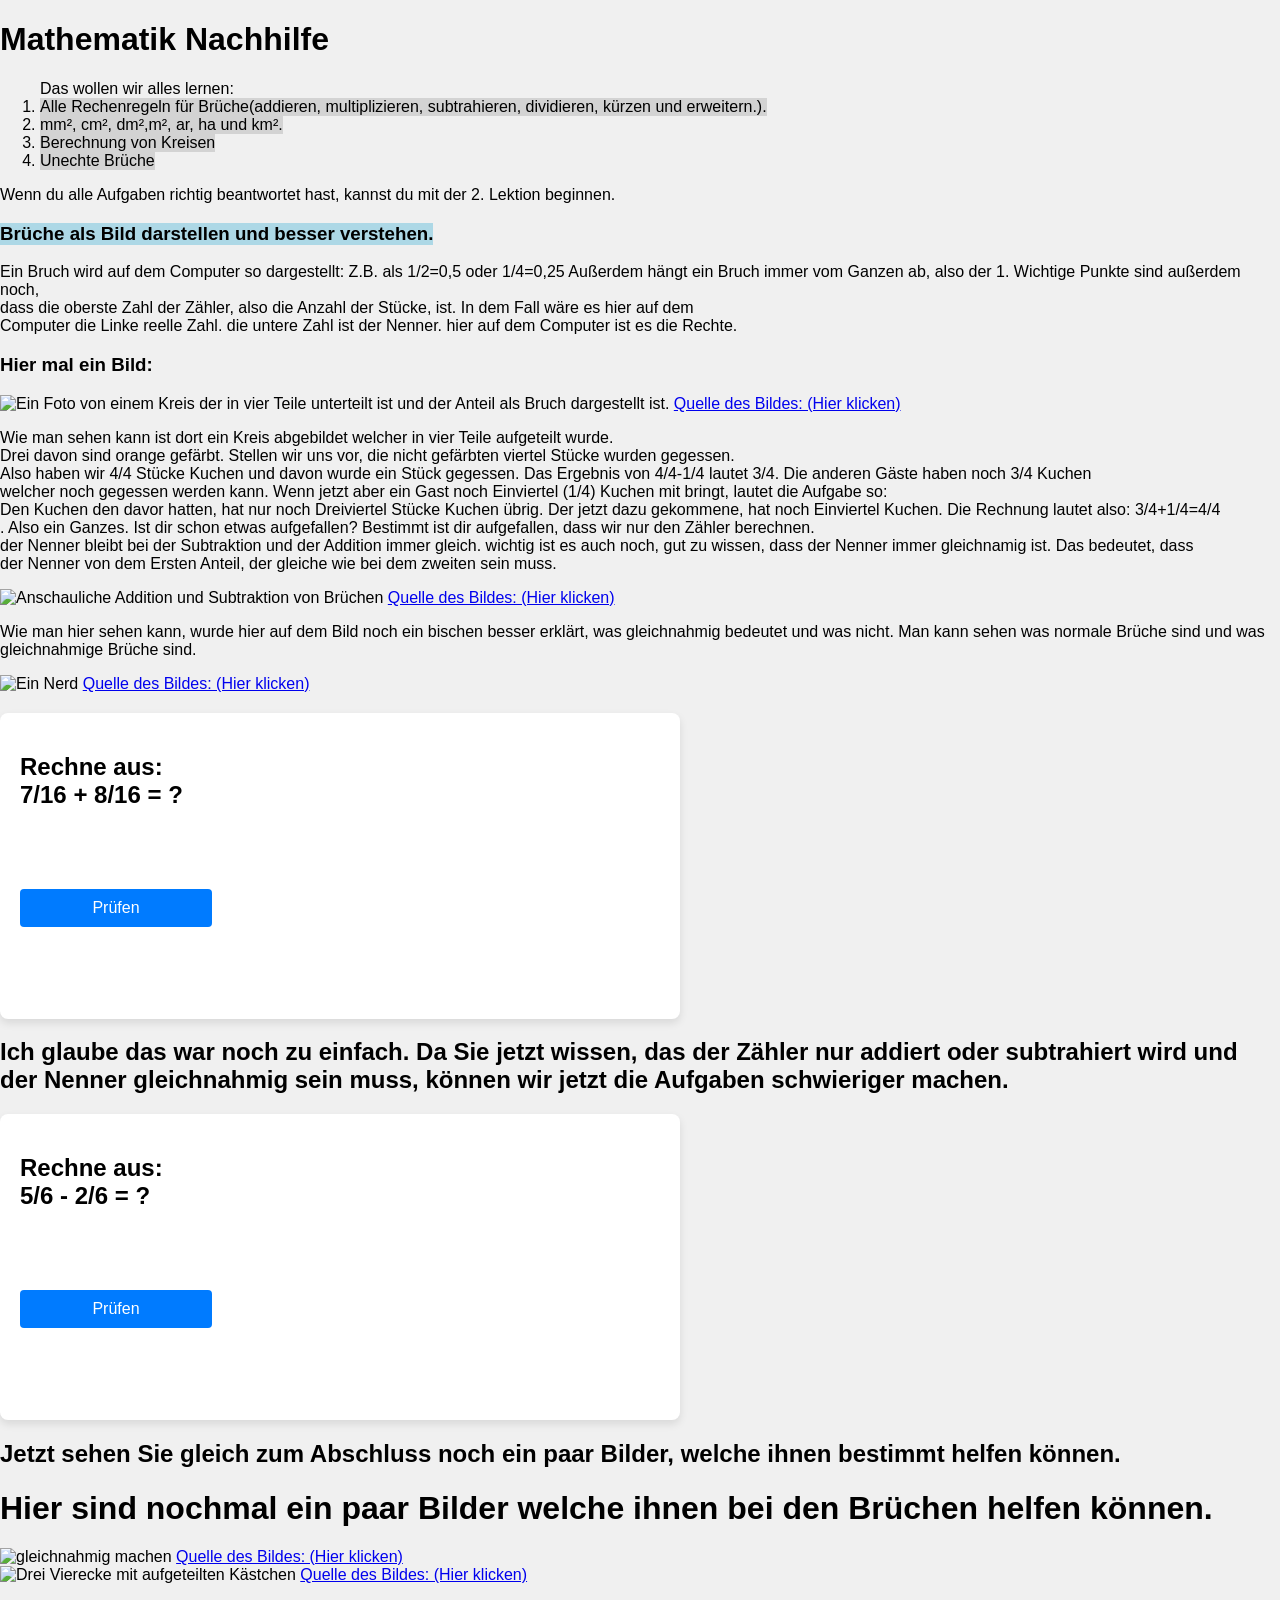
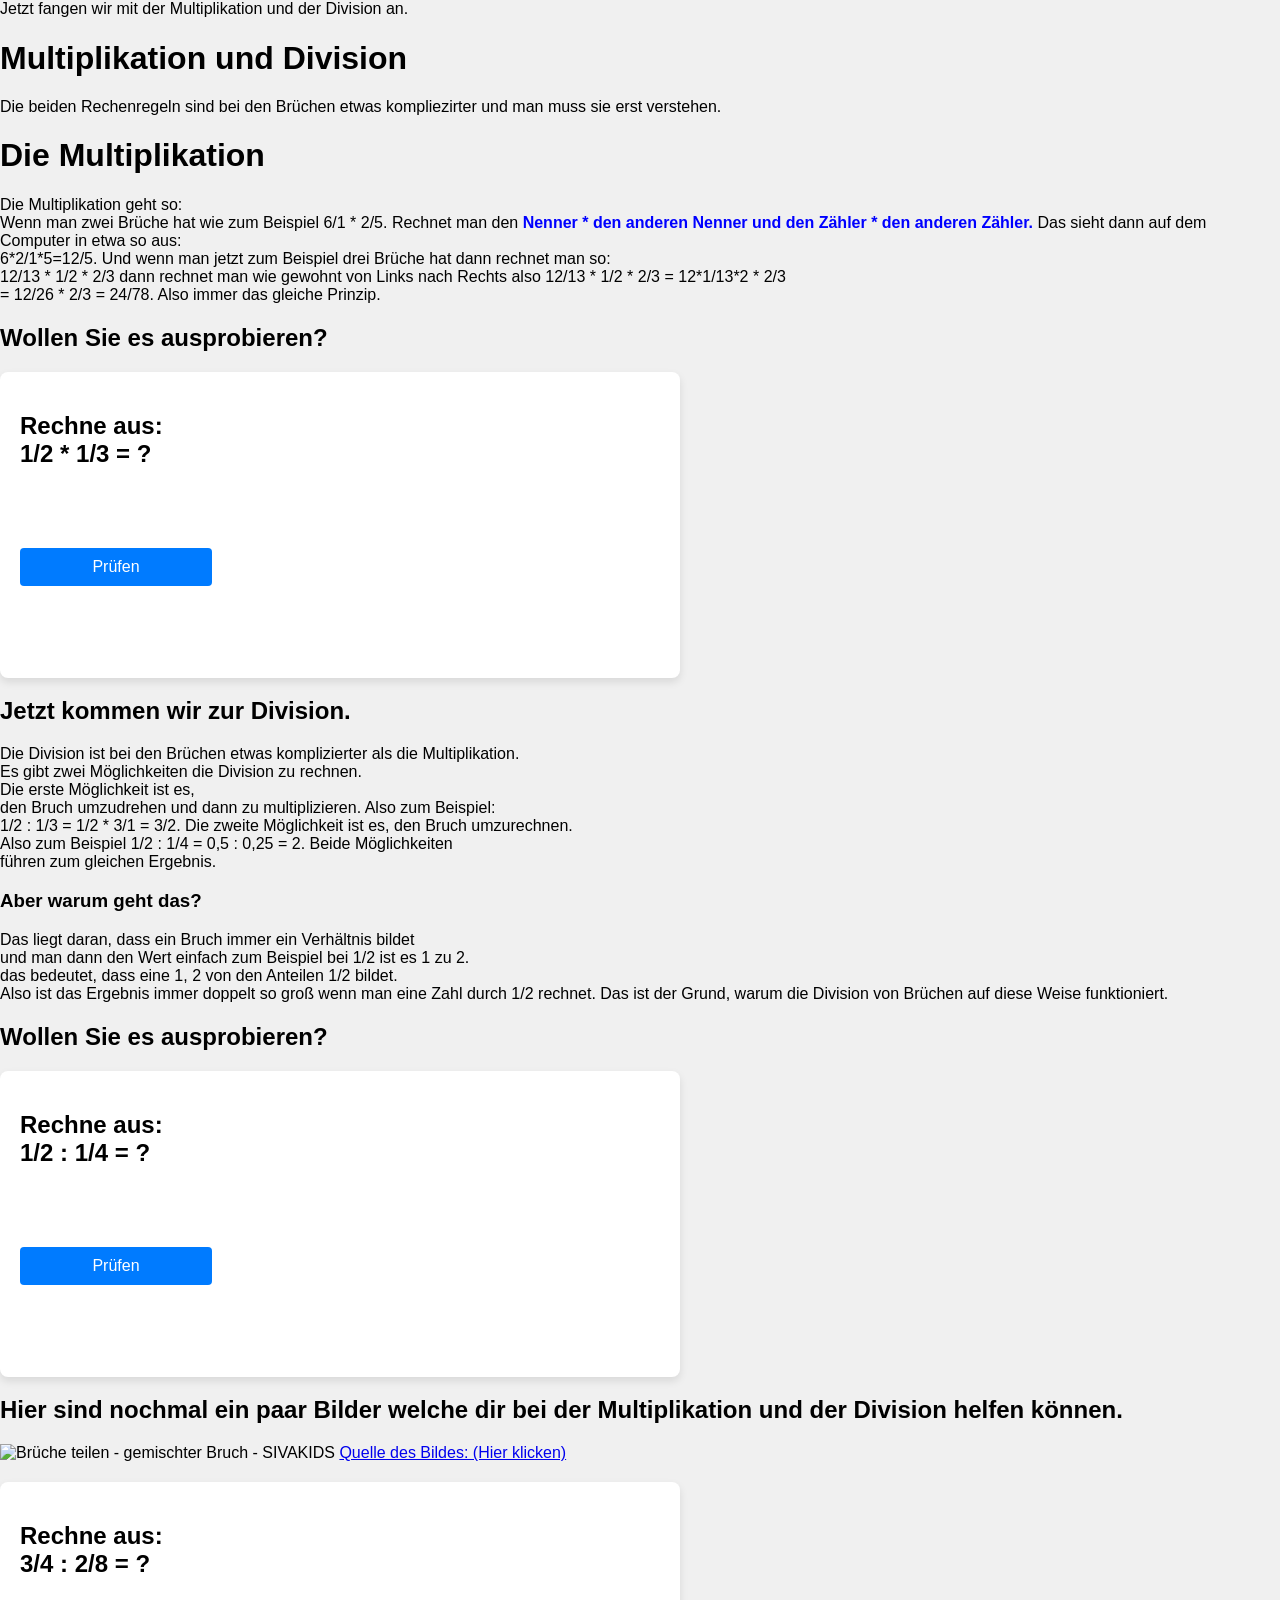
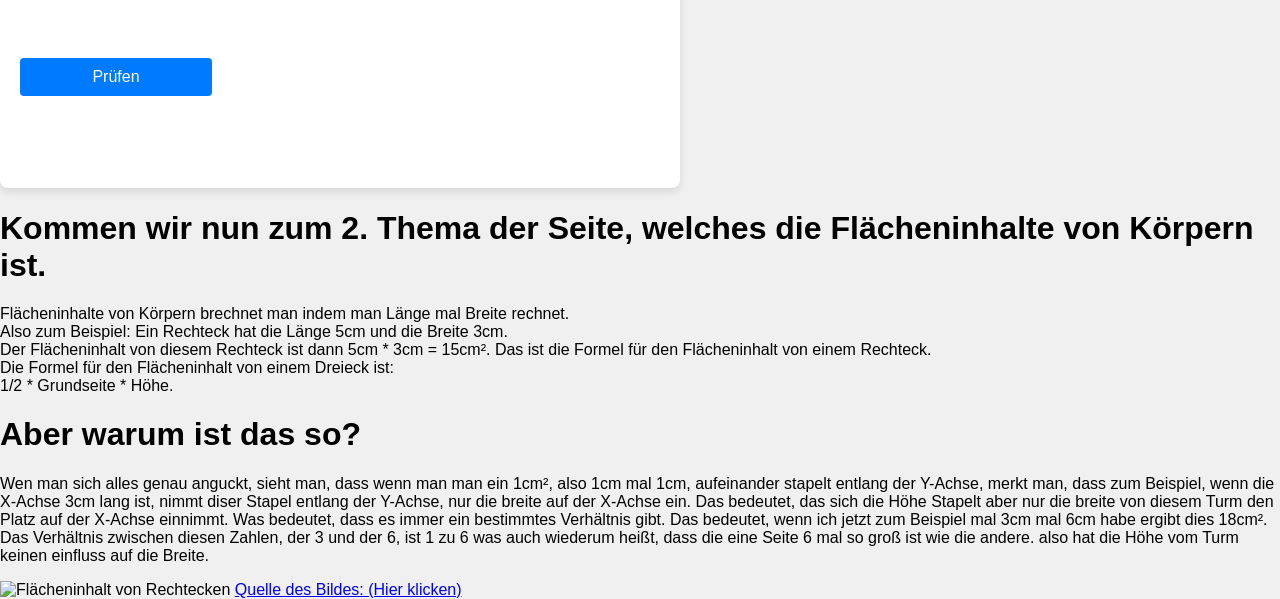
==== index.html @ 4c1d5a69 "neu alles neu" ====
<!DOCTYPE html>
<html lang = "de">
    <head>
     <title>Vollmer Nachhilfe</title>
          <meta charset="UTF-8">
          <meta name="viewport" content="width=device-width, initial-scale=1.0">
          <meta name="description" content="Diese Website gibt dir einen anschaulicheren Überblick als dein Fach Mathe. Von Klasse 5 bis 6.">
          <meta name="author" content="Jonas Vollmer">
          <meta http-equiv="X-UA-Compatible" content="ie=edge">
          <meta http-equiv="Content-Security-Policy" content="default-src 'self' https://unpkg.com; script-src 'self' https://unpkg.com; img-src 'self' https: data:; style-src 'self' 'unsafe-inline';">
         <link rel="stylesheet" href="style.css">
		 <script src="https://unpkg.com/mathlive" defer></script>
   </head>
			<body>
				<div>
				<h1 class="überschrift">Mathematik Nachhilfe</h1>
			<div>
	    <div>
	      <ol id="ol-liste">Das wollen wir alles lernen:
        <li class = "gray-element">Alle Rechenregeln für Brüche(addieren, multiplizieren, subtrahieren, dividieren, kürzen und erweitern.).</li>
          <li class = "gray-element">mm², cm², dm²,m², ar, ha und km². </li>
		  <li class = "gray-element">Berechnung von Kreisen</li>
		<li class = "gray-element">Unechte Brüche</li>
	      </ol>
	    </div>
		 <p id="jonas">Wenn du alle Aufgaben richtig beantwortet hast, kannst du mit der 2. Lektion beginnen.</p>
	    <div>
       <h3 class="blue-element">Brüche als Bild darstellen und besser verstehen.</h3>
	        <p id="was">Ein Bruch wird auf dem Computer so dargestellt: Z.B. als 1/2=0,5 oder 1/4=0,25
			  Außerdem hängt ein Bruch immer vom Ganzen ab, also der 1. Wichtige Punkte sind außerdem noch,<br>
			dass die oberste Zahl der Zähler, also die Anzahl der Stücke, ist. In dem Fall wäre es hier auf dem<br>
		Computer die Linke reelle Zahl. die untere Zahl ist der Nenner. hier auf dem Computer ist es die Rechte.</p>
	    </div>
		<div>
       <h3>Hier mal ein Bild:</h3>
	     </div>
	   <div>
	     <img src="https://encrypted-tbn0.gstatic.com/images?q=tbn:ANd9GcQA4s3vFsHpZQXl4ajKL8O0qvAB9XXXFtKhkQ&s" alt="Ein Foto von einem Kreis der in vier Teile unterteilt ist und der Anteil als Bruch dargestellt ist." loading="lazy">
		<a href="https://encrypted-tbn0.gstatic.com" target="_blank" rel="noopener">Quelle des Bildes: (Hier klicken)</a></div>
     <div>	
	  <p id="johann"> Wie man sehen kann ist dort ein Kreis abgebildet welcher in vier Teile aufgeteilt wurde.<br> Drei davon sind  orange gefärbt.
	    Stellen wir uns vor, die nicht gefärbten viertel Stücke wurden gegessen.<br> Also haben wir 4/4 Stücke Kuchen und davon wurde ein Stück gegessen. 
	Das Ergebnis von 4/4-1/4 lautet 3/4. Die anderen Gäste haben noch 3/4 Kuchen <br>welcher noch gegessen werden kann. Wenn jetzt aber 
       ein Gast noch Einviertel (1/4) Kuchen mit bringt, lautet die Aufgabe so:<br> Den Kuchen den davor hatten, hat nur noch Dreiviertel Stücke Kuchen übrig.
            Der jetzt dazu gekommene, hat noch Einviertel Kuchen. Die Rechnung lautet also: 3/4+1/4=4/4<br>. Also ein Ganzes. Ist dir schon etwas aufgefallen?
       Bestimmt ist dir aufgefallen, dass wir nur den Zähler berechnen.<br> der Nenner bleibt bei der Subtraktion und der Addition immer gleich. wichtig
    ist es auch noch, gut zu wissen, dass der Nenner immer gleichnamig ist. Das bedeutet, dass <br>der Nenner von dem Ersten Anteil, der gleiche wie bei dem zweiten sein muss.</div>
   <div>
	  <img src="https://de.bettermarks.com/wp-content/uploads/media/kem_BR_BRVaRmBAns_1.jpg" alt="Anschauliche Addition und Subtraktion von Brüchen" loading="lazy">
	<a href="https://de.bettermarks.com" target="_blank" rel="noopener">Quelle des Bildes: (Hier klicken)</a></div>
	  <div>
	      <p id="marley">Wie man hier sehen kann, wurde hier auf dem Bild noch ein bischen besser erklärt, was gleichnahmig bedeutet und was nicht. Man kann sehen was normale Brüche sind und was gleichnahmige Brüche sind.</p></div>
		   <div>		
		     <img src="https://encrypted-tbn0.gstatic.com/images?q=tbn:ANd9GcRNdv-gM_mJ9Hmo9jwQ_bMHHz1kquCxwjp-Vg&s" alt="Ein Nerd" loading="lazy">
			 <a href="https://encrypted-tbn0.gstatic.com" target="_blank" rel="noopener">Quelle des Bildes: (Hier klicken)</a></div>
	<div class="mathe-container">
		<h2 id="sprache">Rechne aus:<br>7/16 + 8/16 = ?</h2>
		<math-field id="math-field-rechnung" class="rechnung" placeholder="Lösung..." virtual-keyboard-mode="onfocus"></math-field>
		<button id="pruefen-knopf" class="knopf">Prüfen</button>
		<p id="antwort-text" class="text"></p>
		<div class="progress-bar-small hidden" id="progress-1">
			<div class="progress-fill-small"></div>
		</div>
	</div>
	<div> 
         <h2>Ich glaube das war noch zu einfach. Da Sie jetzt wissen, das der Zähler nur addiert oder subtrahiert wird und der Nenner gleichnahmig sein muss, können wir jetzt die Aufgaben schwieriger machen.</h2>
    <div class="mathe-container">
       <h2>Rechne aus:<br>5/6 - 2/6 = ?</h2>
        <math-field id="math-field-rechnung2" class="rechnung" placeholder="Lösung..." virtual-keyboard-mode="onfocus"></math-field>
        <button id="pruefen-knopf2" class="knopf">Prüfen</button>
        <p id="antwort-text2" class="text"></p>        <div class="progress-bar-small hidden" id="progress-2">
			<div class="progress-fill-small"></div>
		</div>    </div>  
	  <h2>Jetzt sehen Sie gleich zum Abschluss noch ein paar Bilder, welche ihnen bestimmt helfen können.</h2>
	 </div>
	  <div>
            <h1>Hier sind nochmal ein paar Bilder welche ihnen bei den Brüchen helfen können.</h1></div>
			<div>
<img src="https://encrypted-tbn0.gstatic.com/images?q=tbn:ANd9GcSOSAza49CQjKG4ibkjufLjEy5i1wF_VDgTAw&s" alt="gleichnahmig machen" loading="lazy">
<a href="https://encrypted-tbn0.gstatic.com" target="_blank" rel="noopener">Quelle des Bildes: (Hier klicken)</a></div>
	<div>
    <img src="https://www.zaubereinmaleins.de/images/kunde/2014/advent/mathe5.jpg" alt="Drei Vierecke mit aufgeteilten Kästchen" loading="lazy">
<a href="https://www.zaubereinmaleins.de" target="_blank" rel="noopener">Quelle des Bildes: (Hier klicken)</a></div>
		   <div>
       <p>Jetzt fangen wir mit der Multiplikation und der Division an.</p></div>
	   <div>
    <h1>Multiplikation und Division</h1></div>
	<div>
            <p>Die beiden Rechenregeln sind bei den Brüchen etwas kompliezirter und man muss sie erst verstehen.</p></div>
			<div>
       <h1>Die Multiplikation</h1></div>
	   <div>
             <p>Die Multiplikation geht so:<br>Wenn man zwei Brüche hat wie zum Beispiel 6/1 * 2/5. Rechnet man den<span id="fettText"> Nenner * den anderen Nenner und den Zähler * den anderen Zähler.</span>
			 Das sieht dann auf dem Computer in etwa so aus:<br>6*2/1*5=12/5.
		Und wenn man jetzt zum Beispiel drei Brüche hat dann rechnet man so:<br>12/13 * 1/2 * 2/3 dann rechnet man wie gewohnt von Links nach Rechts also 12/13 * 1/2 * 2/3 = 12*1/13*2 * 2/3<br>
        	= 12/26 * 2/3 = 24/78. Also immer das gleiche Prinzip.</div>
			<h2>Wollen Sie es ausprobieren?</h2>

    <div class="mathe-container">
        <h2>Rechne aus:<br>1/2 * 1/3 = ?</h2>
        <math-field id="math-field-rechnung3" class="rechnung" placeholder="Lösung..." virtual-keyboard-mode="onfocus"></math-field>
        <button id="pruefen-knopf3" class="knopf">Prüfen</button>
        <p id="antwort-text3" class="text"></p>
        <div class="progress-bar-small hidden" id="progress-3">
			<div class="progress-fill-small"></div>
		</div>
    </div>
<div>
	   <h2>Jetzt kommen wir zur Division.</h2>
	   <p>Die Division ist bei den Brüchen etwas komplizierter als die Multiplikation.<br>Es gibt zwei Möglichkeiten die Division zu rechnen.
		<br>Die erste Möglichkeit ist es,<br>den Bruch umzudrehen und dann zu multiplizieren. Also zum Beispiel:<br> 1/2 : 1/3 = 1/2 * 3/1 = 3/2. Die zweite
		 Möglichkeit ist es, den Bruch umzurechnen.<br>Also zum Beispiel 1/2 : 1/4 = 0,5 : 0,25 = 2. Beide Möglichkeiten<br>führen zum gleichen Ergebnis.</p>
	   <h3>Aber warum geht das?</h3>
	   <p> Das liegt daran, dass ein Bruch immer ein Verhältnis bildet<br>und man dann den Wert einfach zum Beispiel bei 1/2 ist es 1 zu 2.
		<br>das bedeutet, dass eine 1, 2 von den Anteilen 1/2 bildet.<br>
		  Also ist das Ergebnis immer doppelt so groß wenn man eine Zahl durch 1/2 rechnet. Das ist der Grund, warum die Division von Brüchen auf diese Weise funktioniert.</p>
</div>
 <div>
	<h2>Wollen Sie es ausprobieren?</h2>
 </div>
 <div class="mathe-container">
        <h2>Rechne aus:<br>1/2 : 1/4 = ?</h2>
        <math-field id="math-field-rechnung4" class="rechnung" placeholder="Lösung..." virtual-keyboard-mode="onfocus"></math-field>
        <button id="pruefen-knopf4" class="knopf">Prüfen</button>
        <p id="antwort-text4" class="text"></p>        <div class="progress-bar-small hidden" id="progress-4">
			<div class="progress-fill-small"></div>
		</div>    </div>
	<div>
	   <h2>Hier sind nochmal ein paar Bilder welche dir bei der Multiplikation und der Division helfen können.</h2></div>
	   <div>
		<img src="https://www.sivakids.de/wp-content/uploads/2021/01/brueche-teilen-gemischter-bruch.jpg" alt="Brüche teilen - gemischter Bruch - SIVAKIDS">
	<a href="https://www.sivakids.de" target="_blank" rel="noopener">Quelle des Bildes: (Hier klicken)</a>
</div>
		 <div class="mathe-container">
        <h2>Rechne aus:<br>3/4 : 2/8 = ?</h2>
        <math-field id="math-field-rechnung5" class="rechnung" placeholder="Lösung..." virtual-keyboard-mode="onfocus"></math-field>
        <button id="pruefen-knopf5" class="knopf">Prüfen</button>
        <p id="antwort-text5" class="text"></p>        <div class="progress-bar-small hidden" id="progress-5">
			<div class="progress-fill-small"></div>
		</div>    </div>
	<div>
		<h1>Kommen wir nun zum 2. Thema der Seite, welches die Flächeninhalte von Körpern ist.
		</h1>
	</div>
	<div>
		<p>Flächeninhalte von Körpern brechnet man indem man Länge mal Breite rechnet.<br>Also zum Beispiel: Ein Rechteck hat die Länge 5cm und die Breite 3cm.<br>
		Der Flächeninhalt von diesem Rechteck ist dann 5cm * 3cm = 15cm². Das ist die Formel für den Flächeninhalt von einem Rechteck.<br>
		Die Formel für den Flächeninhalt von einem Dreieck ist:<br>1/2 * Grundseite * Höhe.</p>
	</div>
	 <div>
		<h1>Aber warum ist das so?</h1>
       <p>Wen man sich alles genau anguckt, sieht man, 
		dass wenn man man ein 1cm², also 1cm mal 1cm, aufeinander stapelt entlang der Y-Achse,
	       merkt man, dass zum Beispiel, wenn die X-Achse 3cm lang ist, nimmt diser Stapel entlang der Y-Achse, nur die breite auf der 
		X-Achse ein. Das bedeutet, das sich die Höhe Stapelt aber nur die breite von diesem Turm den Platz auf der X-Achse einnimmt.
	Was bedeutet, dass es immer ein bestimmtes Verhältnis gibt. Das bedeutet, wenn ich jetzt zum Beispiel mal 
       3cm mal 6cm habe ergibt dies 18cm². Das Verhältnis zwischen diesen Zahlen, der 3 und der 6, ist 1 zu 6 was auch wiederum heißt,
	 dass die eine Seite 6 mal so groß ist wie die andere.
	   also hat die Höhe vom Turm keinen einfluss auf die Breite.</p>
	 </div>
	  <div>
		<img src="https://encrypted-tbn0.gstatic.com/images?q=tbn:ANd9GcQBaKDzVWuY49OjeYl26JNcz1BcfBW6TwyPXA&s" alt="Flächeninhalt von Rechtecken" loading="lazy">
	<a href="https://encrypted-tbn0.gstatic.com" target="_blank" rel="noopener">Quelle des Bildes: (Hier klicken)</a>
</div>
	  </div>	
	 <div id="weiter-container" class="weiter-container hidden">
		<button id="weiter-button" class="weiter-button">Weiter zur nächsten Lektion →</button>
	 </div>
	 <script src="script.js" defer></script>
</body>
</html>
---- style.css ----
.progress-bar-small {
    width: 100%;
    height: 25px;
    background-color: #e0e0e0;
    border-radius: 12px;
    overflow: hidden;
    margin-top: 10px;
    display: flex;
    align-items: center;
    justify-content: center;
}

.progress-fill-small {
    height: 100%;
    background: linear-gradient(90deg, #28a745, #20c997);
    width: 0%;
    transition: width 0.3s ease;
    display: flex;
    align-items: center;
    justify-content: center;
    color: white;
    font-weight: bold;
    font-size: 12px;
}

.progress-bar-small.hidden {
    display: none;
}

.progress-bar-small.show {
    animation: slideIn 0.3s ease forwards, slideOut 2s ease 1.5s forwards;
}

@keyframes slideIn {
    from {
        opacity: 0;
        transform: translateY(-10px);
    }
    to {
        opacity: 1;
        transform: translateY(0);
    }
}

@keyframes slideOut {
    from {
        opacity: 1;
        transform: translateY(0);
    }
    to {
        opacity: 0;
        transform: translateY(-10px);
    }
}

.gray-element {
background-color: lightgrey;
width: fit-content;  
}

div > .blue-element {
background-color: lightblue;
width: fit-content;  
}

#fettText {
font-weight: bold;
color: blue;	
}

button {
    padding: 0px 10px 0px 20px;
    font-size: 16px;
    background-color: #007bff;
    color: white;
    border: 2px none;
    border-radius: 4px;
    cursor: pointer;
    
}

button:hover {
    background-color: #0056b3;
}


body {
    font-family: Arial, sans-serif;
    background-color: #f0f0f0;
    flex-direction: column;
    margin: 0;                 
    display: flex;          ;               
    max-width: 100%;
    width: 100%;
    gap: 40px;
}

div.mathe-container {
    background-color: #ffffff;
    padding: 20px;
    border-radius: 8px;
    box-shadow: 0 4px 8px rgba(0,0,0,0.1);
    max-width: 100%;
    border: 6px none;
    margin: 20px 0px 10px 0px;
    display: flex;
    flex-direction: column;
    gap: 20px;
    width: 50%;
    max-width: 100%;
}

#warumdas {
display: flex;
gap: 20px;
flex-direction: column;
padding: 20px;
width: fit-content;
border: 2px none;
border-radius: 6px;
background-color: #ffffff;
box-shadow: 0 2px 4px rgba(0,0,0,0.1);
margin-right: auto;
}

#flächeninhalt {
display: flex;
gap: 20px;
flex-direction: column;
width: fit-content;
border: 2px none;
border-radius: 6px;
background-color: #ffffff;
box-shadow: 0 2px 4px rgba(0,0,0,0.1);
margin: 20px 5px 10px 0px;
padding: 20px;
}

.weiter-container {
    margin-top: 40px;
    padding: 20px;
    text-align: center;
}

.weiter-container.hidden {
    display: none;
}

.weiter-button {
    padding: 15px 40px;
    font-size: 18px;
    background-color: #28a745;
    color: white;
    border: none;
    border-radius: 8px;
    cursor: pointer;
    font-weight: bold;
    transition: background-color 0.3s ease, transform 0.2s ease;
}

.weiter-button:hover {
    background-color: #20c997;
    transform: scale(1.05);
}

.weiter-button:active {
    transform: scale(0.98);
}


p.success {
    color: #28a745;
    font-weight: bold;
}

p.error {
    color: #dc3545;
    font-weight: bold;
}

p.warning {
    color: #ff9800;
    font-weight: bold;
}

div[data-keyboard], 
.ML__keyboard,
.mathlive-keyboard-container {
  width: 100% !important;
  max-width: 100% !important;
  
  left: 0 !important;
  right: 0 !important;
  box-sizing: border-box !important;
}

.ML__keyboard .rows, 
.ML__keyboard .row {
  width: 100% !important;
  display: flex !important;
  justify-content: space-between !important;
}

.ML__keyboard .keycap {
  flex: 1 !important;
  min-width: 0 !important; 
  padding: 0 !important;
}

html, body {
    width: 100%;
    margin: 0;
    padding: 0;
}

img, video {
    max-width: 100%;
    object-fit: contain;
}

h2 {
object-fit: contain;
}

h3 {
object-fit: contain;
}

.rechnung {
margin-right: auto;
object-fit: contain;
max-width: 90%;
width: 60%;
flex-grow: 1;
padding: 10px;
}

.knopf {
object-fit: contain;
flex-grow: 1;
max-width: 90%;
width: 30%;
margin-right: auto;
padding: 10px;
}

.text {
object-fit: contain;
flex-grow: 1;
max-width: 90%;
width: 60%;
margin-right: auto;
padding: 10px;
}
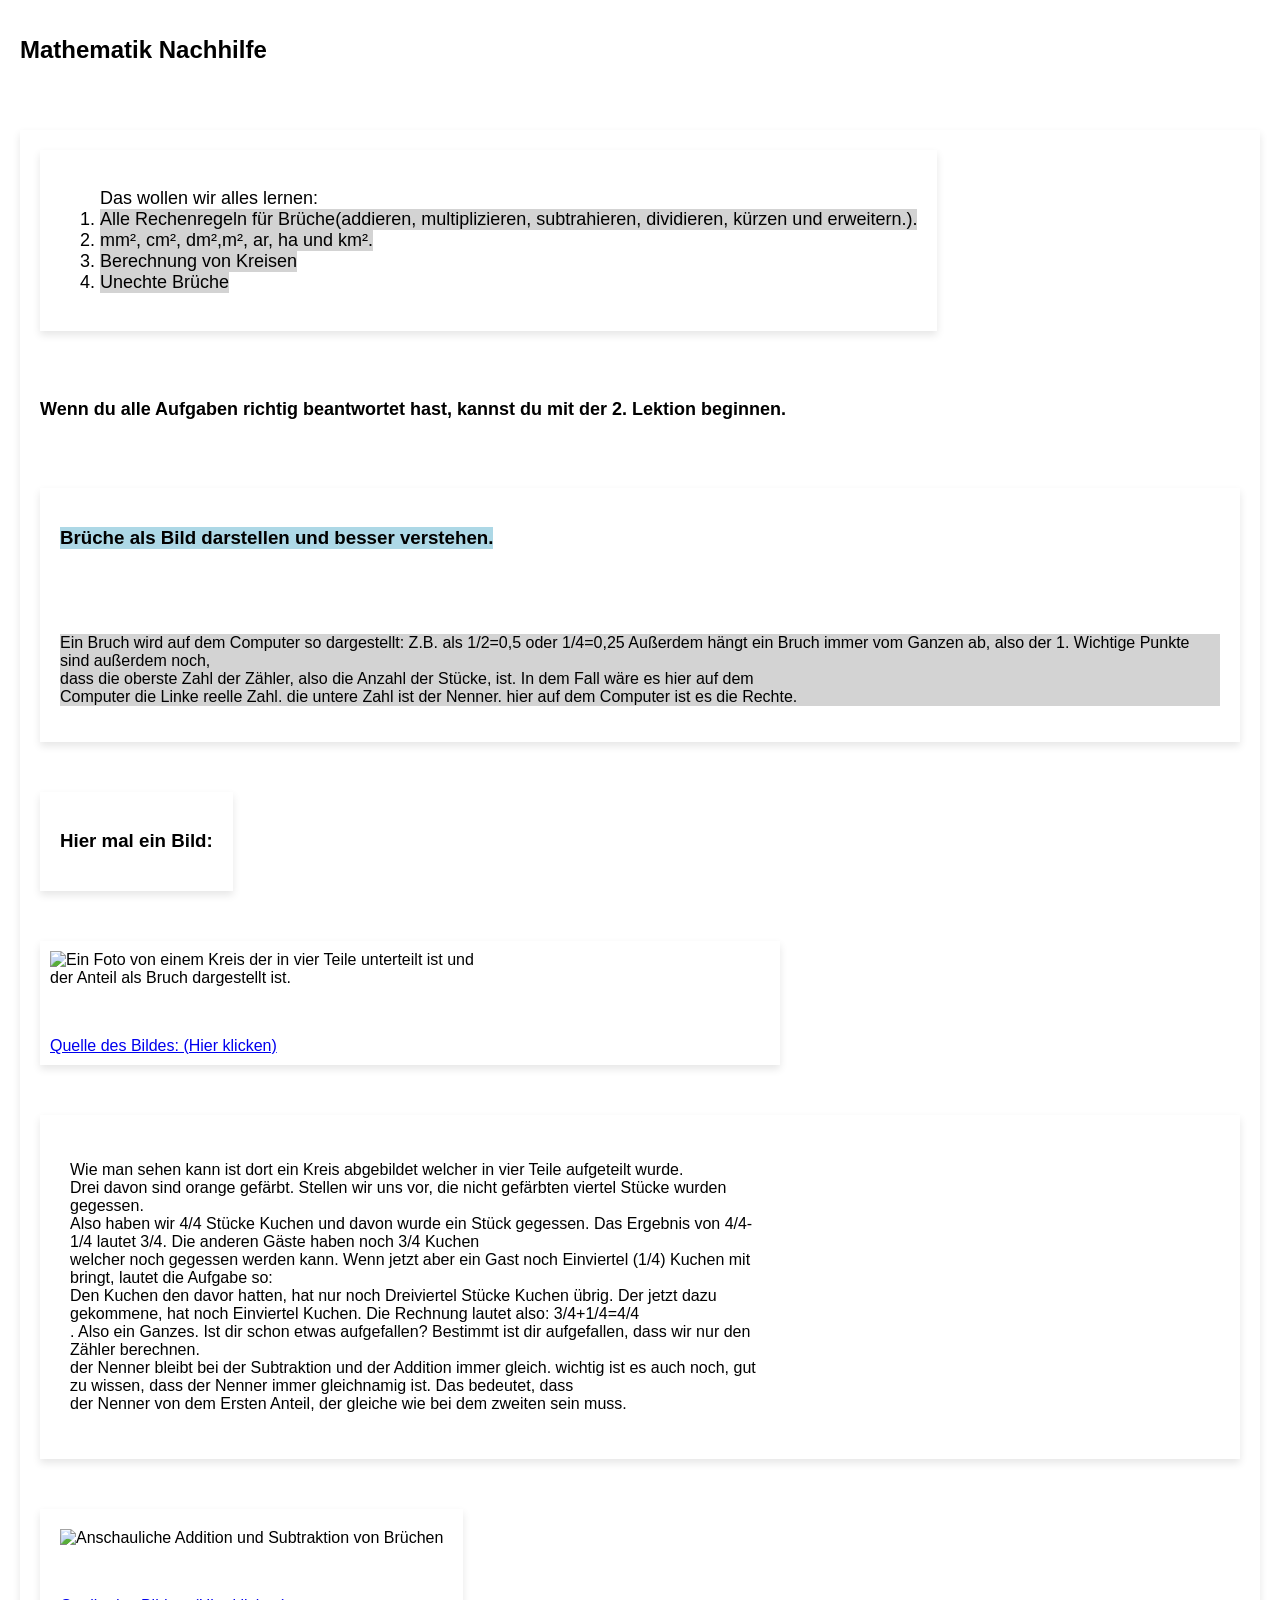
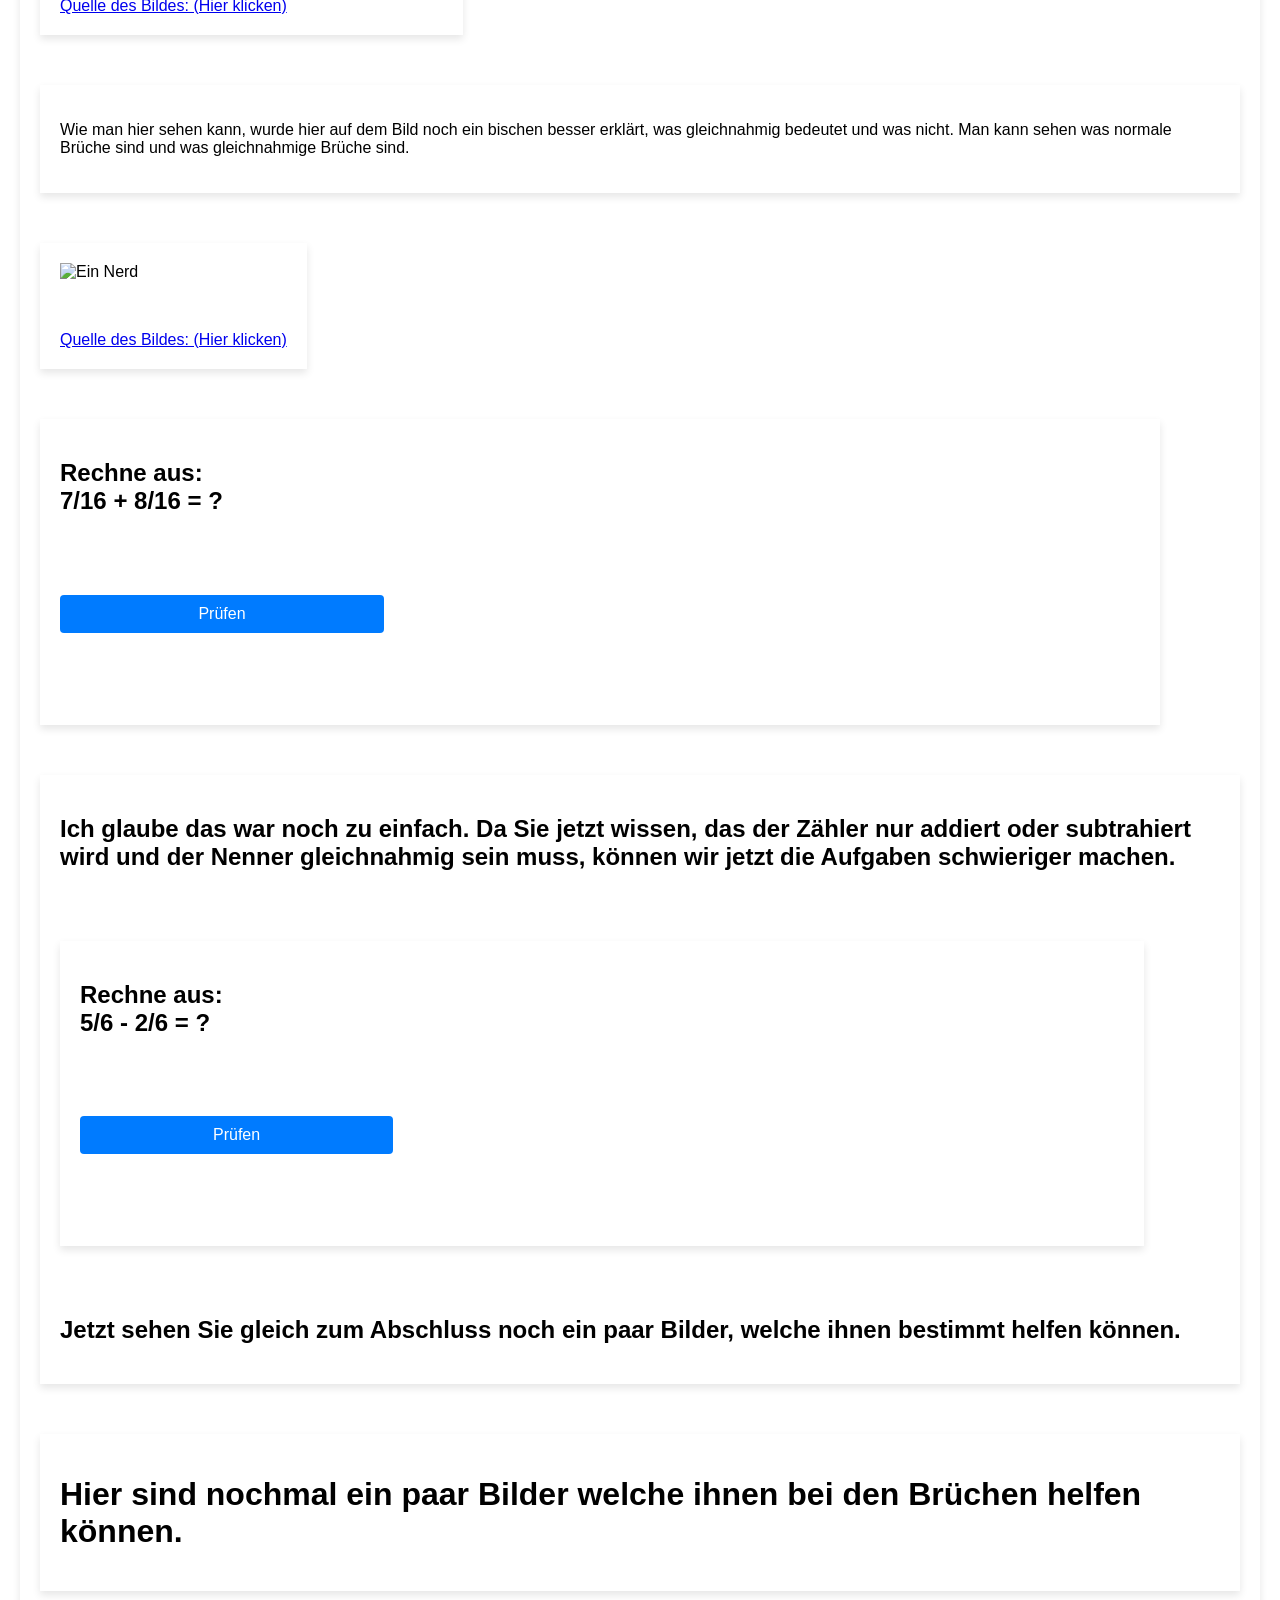
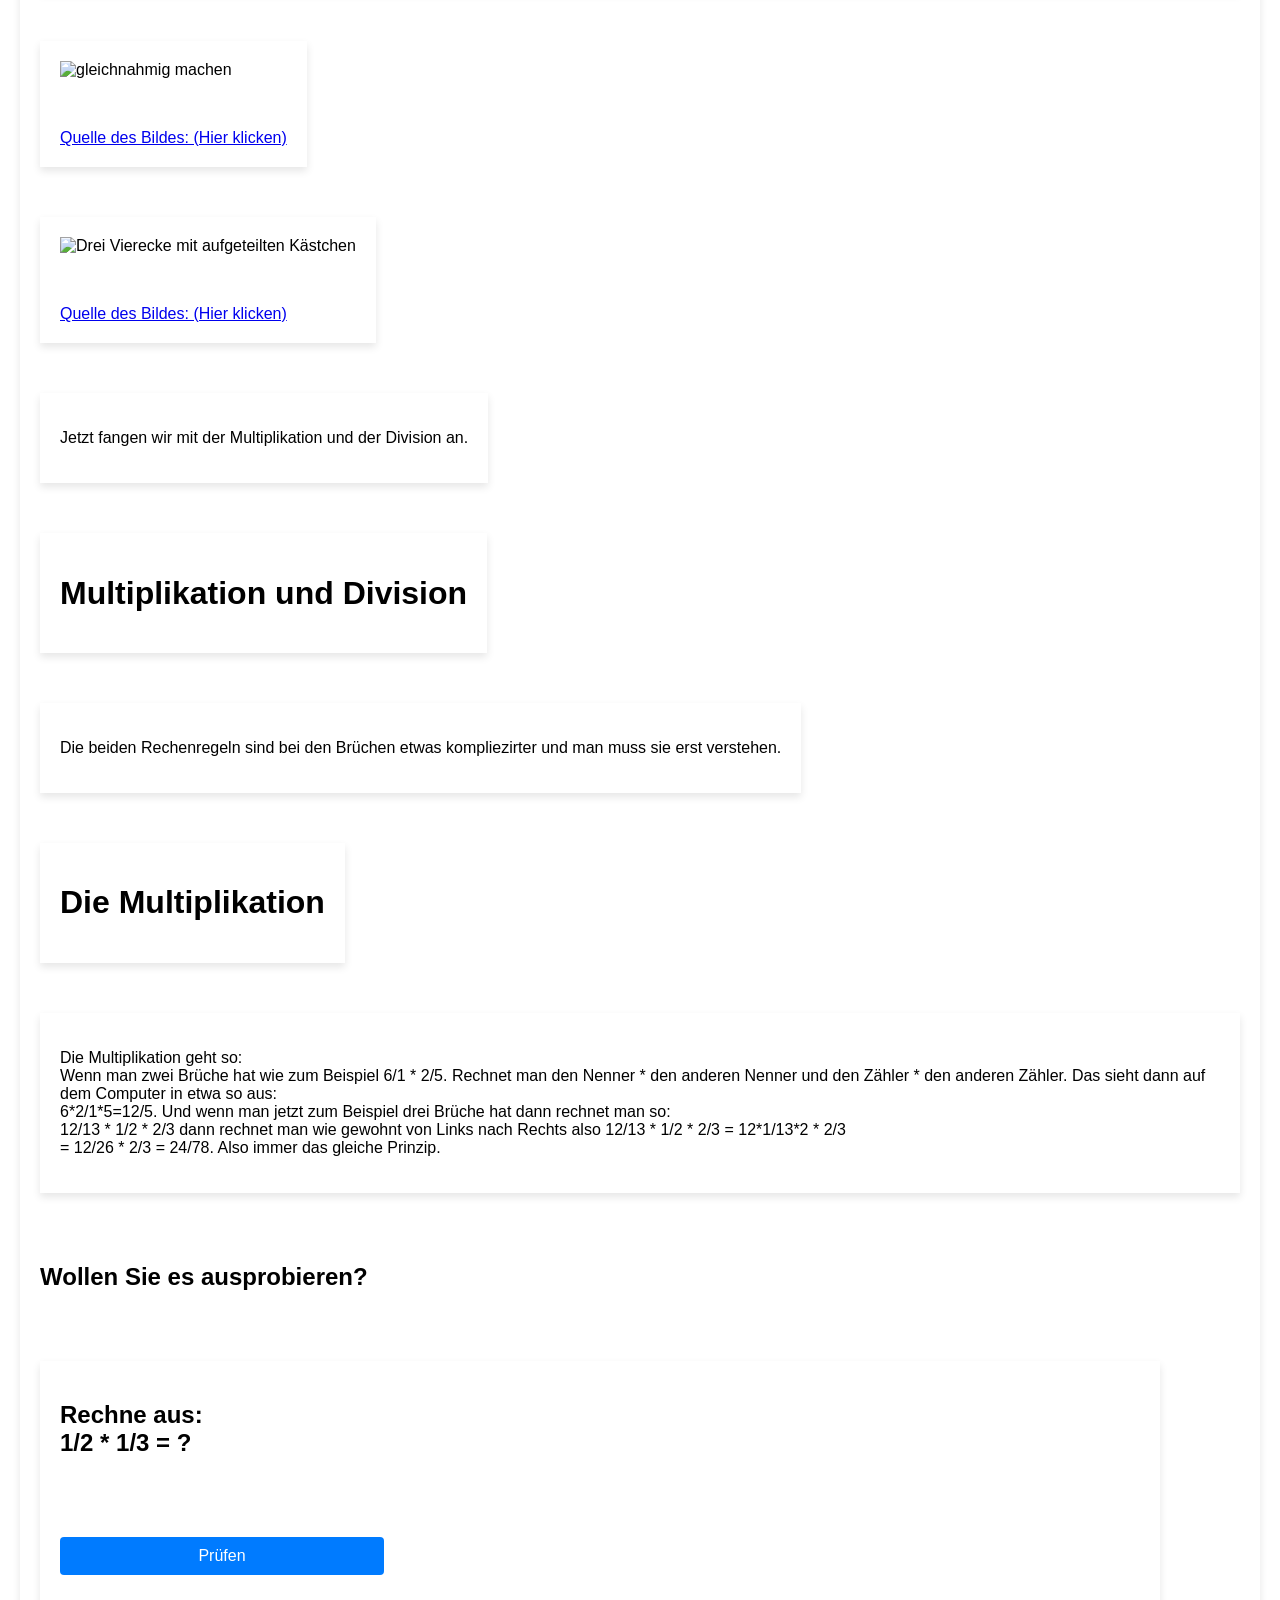
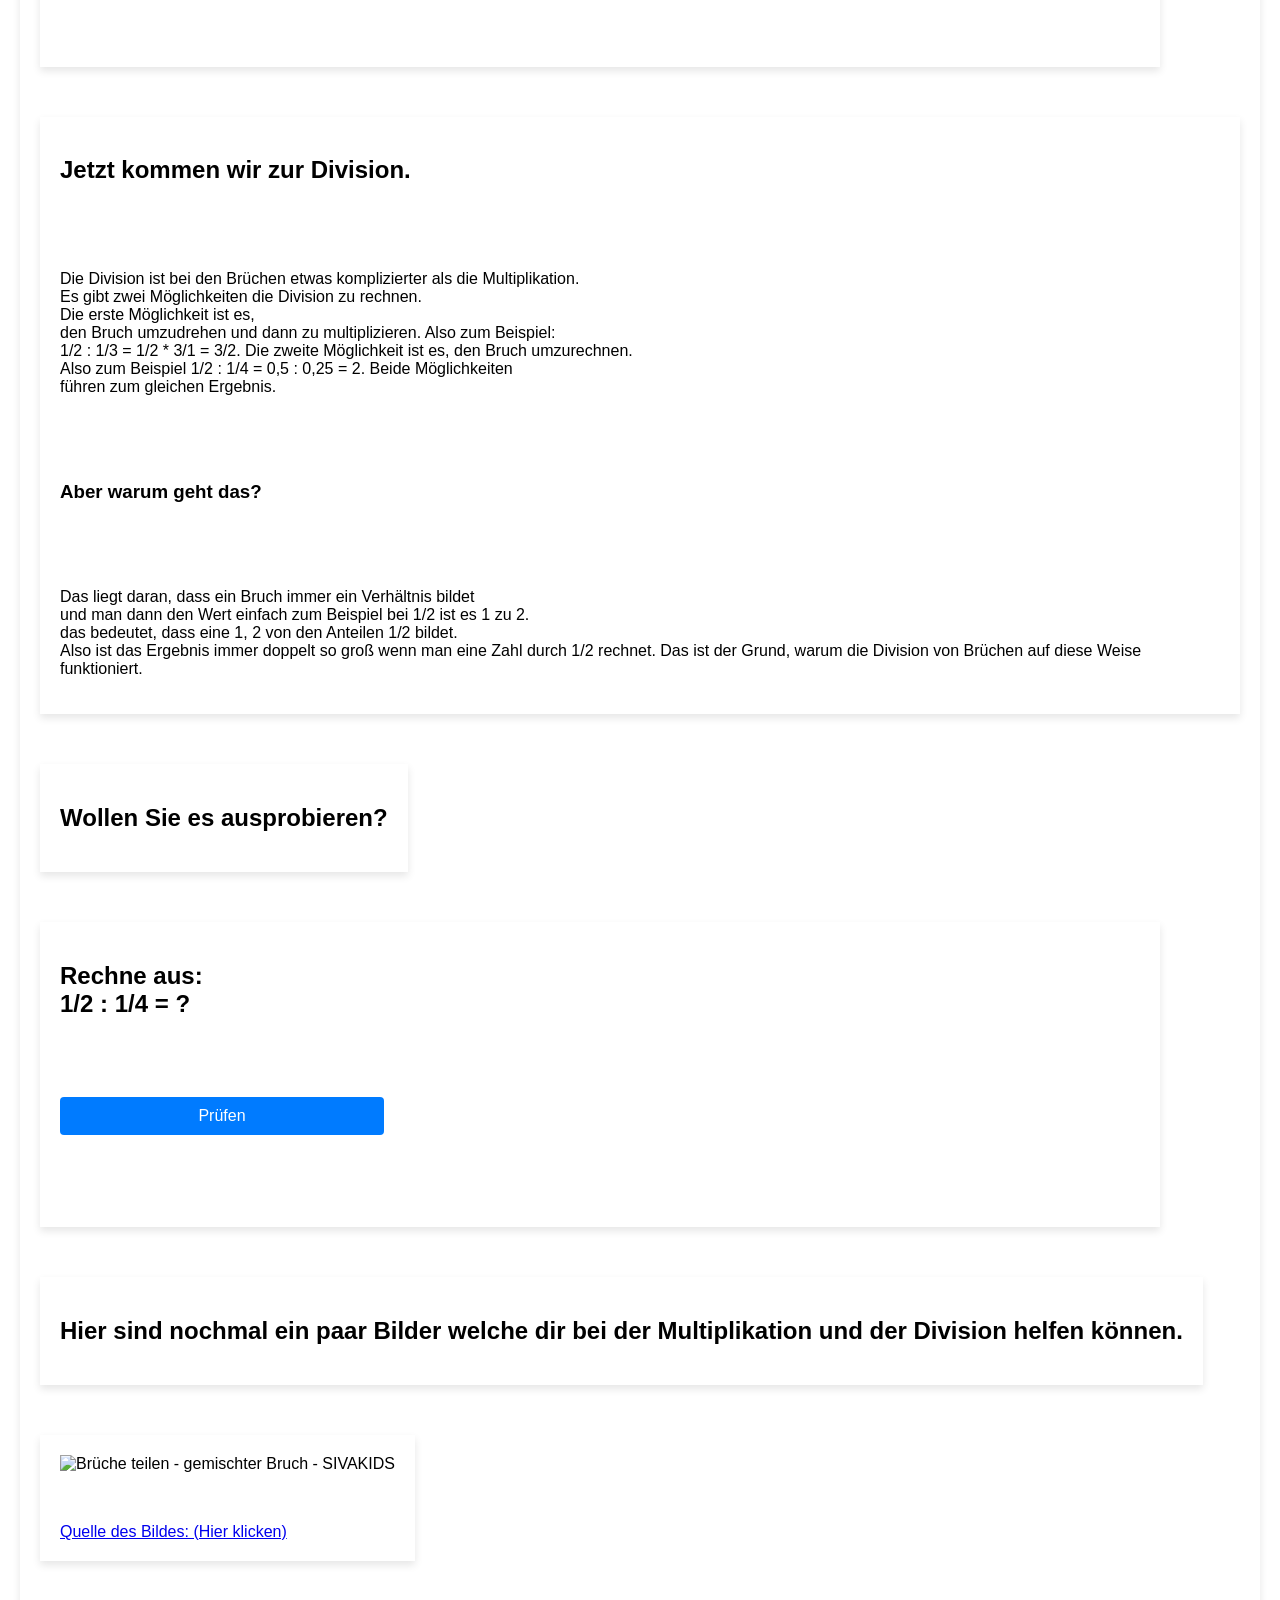
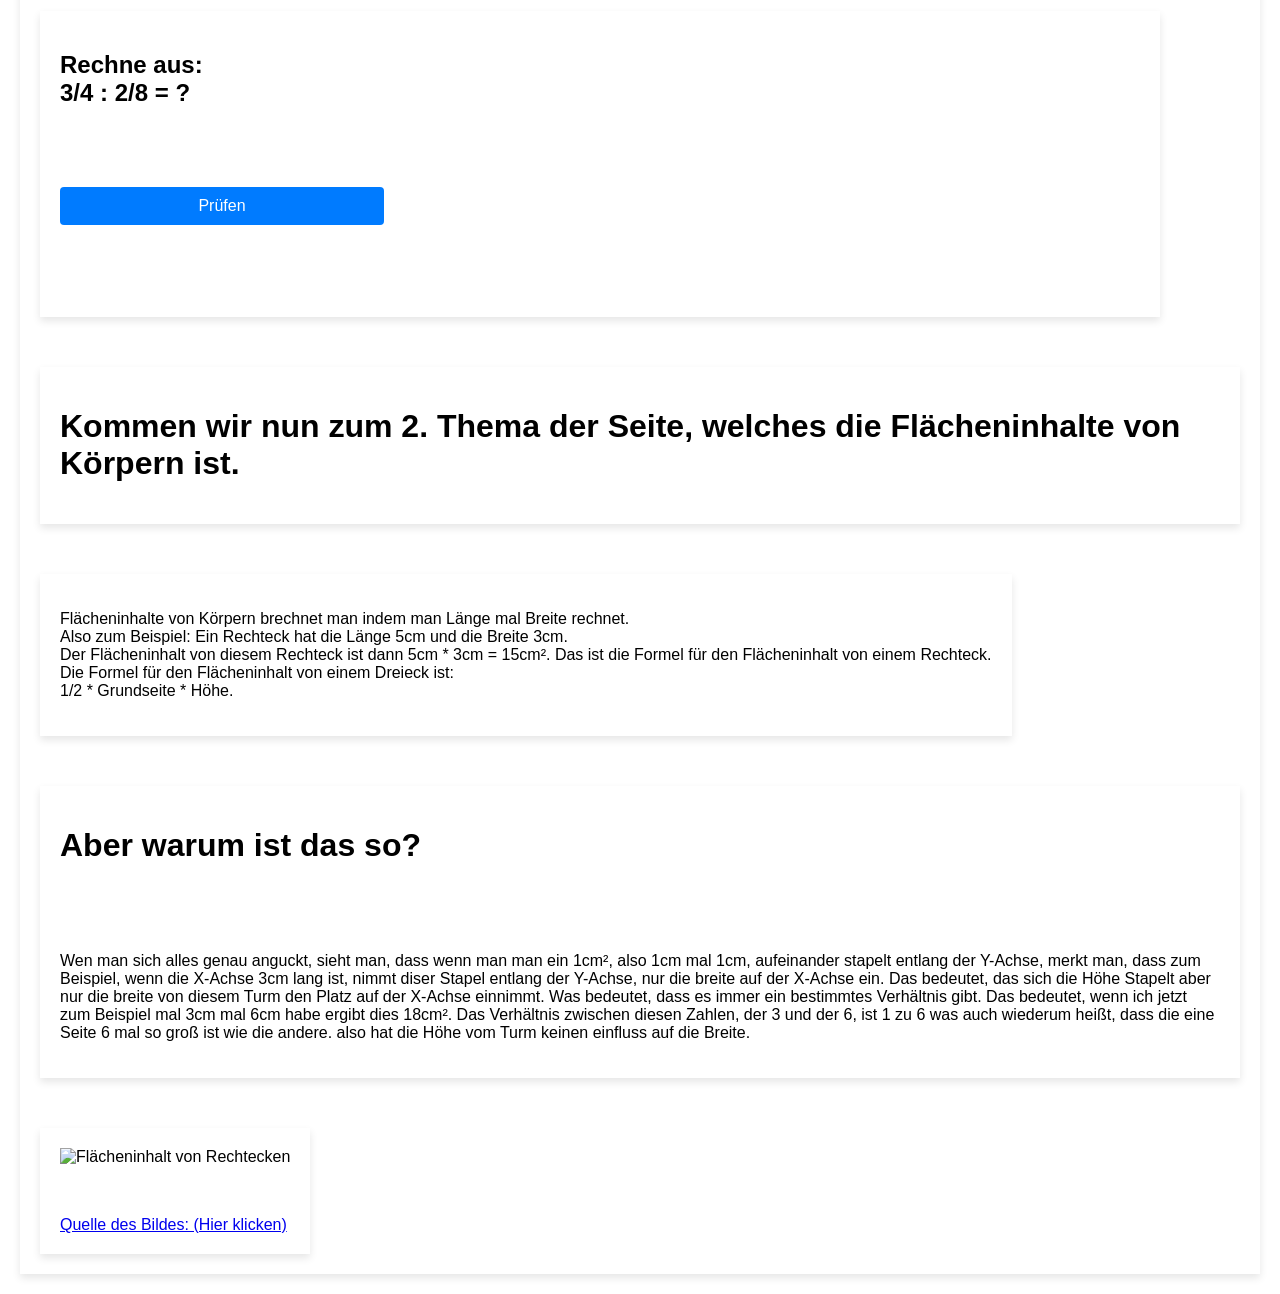
==== commit 7067b46e: "neu neu und perfekt" ====
--- a/index.html
+++ b/index.html
@@ -13,10 +13,10 @@
    </head>
 			<body>
 				<div>
-				<h1 class="überschrift">Mathematik Nachhilfe</h1>
+				<h1 id="überschrift">Mathematik Nachhilfe</h1>
 			<div>
 	    <div>
-	      <ol id="ol-liste">Das wollen wir alles lernen:
+	      <ol id="ol_liste">Das wollen wir alles lernen:
         <li class = "gray-element">Alle Rechenregeln für Brüche(addieren, multiplizieren, subtrahieren, dividieren, kürzen und erweitern.).</li>
           <li class = "gray-element">mm², cm², dm²,m², ar, ha und km². </li>
 		  <li class = "gray-element">Berechnung von Kreisen</li>
@@ -25,7 +25,7 @@
 	    </div>
 		 <p id="jonas">Wenn du alle Aufgaben richtig beantwortet hast, kannst du mit der 2. Lektion beginnen.</p>
 	    <div>
-       <h3 class="blue-element">Brüche als Bild darstellen und besser verstehen.</h3>
+       <h3 id="blue_element">Brüche als Bild darstellen und besser verstehen.</h3>
 	        <p id="was">Ein Bruch wird auf dem Computer so dargestellt: Z.B. als 1/2=0,5 oder 1/4=0,25
 			  Außerdem hängt ein Bruch immer vom Ganzen ab, also der 1. Wichtige Punkte sind außerdem noch,<br>
 			dass die oberste Zahl der Zähler, also die Anzahl der Stücke, ist. In dem Fall wäre es hier auf dem<br>
@@ -34,8 +34,8 @@
 		<div>
        <h3>Hier mal ein Bild:</h3>
 	     </div>
-	   <div>
-	     <img src="https://encrypted-tbn0.gstatic.com/images?q=tbn:ANd9GcQA4s3vFsHpZQXl4ajKL8O0qvAB9XXXFtKhkQ&s" alt="Ein Foto von einem Kreis der in vier Teile unterteilt ist und der Anteil als Bruch dargestellt ist." loading="lazy">
+	   <div id="verena">
+	     <img id="kreis_bild" src="https://encrypted-tbn0.gstatic.com/images?q=tbn:ANd9GcQA4s3vFsHpZQXl4ajKL8O0qvAB9XXXFtKhkQ&s" alt="Ein Foto von einem Kreis der in vier Teile unterteilt ist und der Anteil als Bruch dargestellt ist." loading="lazy">
 		<a href="https://encrypted-tbn0.gstatic.com" target="_blank" rel="noopener">Quelle des Bildes: (Hier klicken)</a></div>
      <div>	
 	  <p id="johann"> Wie man sehen kann ist dort ein Kreis abgebildet welcher in vier Teile aufgeteilt wurde.<br> Drei davon sind  orange gefärbt.
@@ -45,16 +45,16 @@
             Der jetzt dazu gekommene, hat noch Einviertel Kuchen. Die Rechnung lautet also: 3/4+1/4=4/4<br>. Also ein Ganzes. Ist dir schon etwas aufgefallen?
        Bestimmt ist dir aufgefallen, dass wir nur den Zähler berechnen.<br> der Nenner bleibt bei der Subtraktion und der Addition immer gleich. wichtig
     ist es auch noch, gut zu wissen, dass der Nenner immer gleichnamig ist. Das bedeutet, dass <br>der Nenner von dem Ersten Anteil, der gleiche wie bei dem zweiten sein muss.</div>
-   <div>
-	  <img src="https://de.bettermarks.com/wp-content/uploads/media/kem_BR_BRVaRmBAns_1.jpg" alt="Anschauliche Addition und Subtraktion von Brüchen" loading="lazy">
+   <div id="beschreibung">
+	  <img id="addition_subtraktion_bilder" src="https://de.bettermarks.com/wp-content/uploads/media/kem_BR_BRVaRmBAns_1.jpg" alt="Anschauliche Addition und Subtraktion von Brüchen" loading="lazy">
 	<a href="https://de.bettermarks.com" target="_blank" rel="noopener">Quelle des Bildes: (Hier klicken)</a></div>
 	  <div>
 	      <p id="marley">Wie man hier sehen kann, wurde hier auf dem Bild noch ein bischen besser erklärt, was gleichnahmig bedeutet und was nicht. Man kann sehen was normale Brüche sind und was gleichnahmige Brüche sind.</p></div>
-		   <div>		
-		     <img src="https://encrypted-tbn0.gstatic.com/images?q=tbn:ANd9GcRNdv-gM_mJ9Hmo9jwQ_bMHHz1kquCxwjp-Vg&s" alt="Ein Nerd" loading="lazy">
+		   <div id="nerd_bild">		
+		     <img id="nerd" src="https://encrypted-tbn0.gstatic.com/images?q=tbn:ANd9GcRNdv-gM_mJ9Hmo9jwQ_bMHHz1kquCxwjp-Vg&s" alt="Ein Nerd" loading="lazy">
 			 <a href="https://encrypted-tbn0.gstatic.com" target="_blank" rel="noopener">Quelle des Bildes: (Hier klicken)</a></div>
 	<div class="mathe-container">
-		<h2 id="sprache">Rechne aus:<br>7/16 + 8/16 = ?</h2>
+		<h2 class="sprache">Rechne aus:<br>7/16 + 8/16 = ?</h2>
 		<math-field id="math-field-rechnung" class="rechnung" placeholder="Lösung..." virtual-keyboard-mode="onfocus"></math-field>
 		<button id="pruefen-knopf" class="knopf">Prüfen</button>
 		<p id="antwort-text" class="text"></p>
@@ -75,11 +75,11 @@
 	 </div>
 	  <div>
             <h1>Hier sind nochmal ein paar Bilder welche ihnen bei den Brüchen helfen können.</h1></div>
-			<div>
-<img src="https://encrypted-tbn0.gstatic.com/images?q=tbn:ANd9GcSOSAza49CQjKG4ibkjufLjEy5i1wF_VDgTAw&s" alt="gleichnahmig machen" loading="lazy">
+			<div id="gleichnahmig">
+<img id="gleichnahmig_bild" src="https://encrypted-tbn0.gstatic.com/images?q=tbn:ANd9GcSOSAza49CQjKG4ibkjufLjEy5i1wF_VDgTAw&s" alt="gleichnahmig machen" loading="lazy">
 <a href="https://encrypted-tbn0.gstatic.com" target="_blank" rel="noopener">Quelle des Bildes: (Hier klicken)</a></div>
-	<div>
-    <img src="https://www.zaubereinmaleins.de/images/kunde/2014/advent/mathe5.jpg" alt="Drei Vierecke mit aufgeteilten Kästchen" loading="lazy">
+	<div id="mathe5">
+    <img id="mathe5_bild" src="https://www.zaubereinmaleins.de/images/kunde/2014/advent/mathe5.jpg" alt="Drei Vierecke mit aufgeteilten Kästchen" loading="lazy">
 <a href="https://www.zaubereinmaleins.de" target="_blank" rel="noopener">Quelle des Bildes: (Hier klicken)</a></div>
 		   <div>
        <p>Jetzt fangen wir mit der Multiplikation und der Division an.</p></div>
--- a/style.css
+++ b/style.css
@@ -59,15 +59,11 @@
 width: fit-content;  
 }
 
-div > .blue-element {
+div > .blue_element {
 background-color: lightblue;
 width: fit-content;  
-}
-
-#fettText {
-font-weight: bold;
-color: blue;	
-}
+}	
+
 
 button {
     padding: 0px 10px 0px 20px;
@@ -96,45 +92,72 @@
     gap: 40px;
 }
 
-div.mathe-container {
-    background-color: #ffffff;
-    padding: 20px;
-    border-radius: 8px;
-    box-shadow: 0 4px 8px rgba(0,0,0,0.1);
-    max-width: 100%;
-    border: 6px none;
-    margin: 20px 0px 10px 0px;
-    display: flex;
+body > * {
+    flex-grow: 1;
+    object-fit: contain;
+}
+
+div > * {
+    flex-grow: 1;
+    margin-right: auto;
+    object-fit: contain;
+}
+
+div {
+display: flex;
+flex-direction: column;
+box-shadow: 0 4px 8px rgba(0, 0, 0, 0.1);
+background-color: white;
+padding: 20px;
+gap: 50px;
+}
+
+#überschrift {
+    text-align: center;
+    font-size: 24px;
+    font-weight: bold;
     flex-direction: column;
-    gap: 20px;
-    width: 50%;
-    max-width: 100%;
-}
-
-#warumdas {
-display: flex;
-gap: 20px;
-flex-direction: column;
-padding: 20px;
-width: fit-content;
-border: 2px none;
-border-radius: 6px;
-background-color: #ffffff;
-box-shadow: 0 2px 4px rgba(0,0,0,0.1);
-margin-right: auto;
-}
-
-#flächeninhalt {
-display: flex;
-gap: 20px;
-flex-direction: column;
-width: fit-content;
-border: 2px none;
-border-radius: 6px;
-background-color: #ffffff;
-box-shadow: 0 2px 4px rgba(0,0,0,0.1);
-margin: 20px 5px 10px 0px;
-padding: 20px;
+    flex-grow: 1;
+}
+
+#ol_liste {
+font-size: 18px;
+
+}
+
+#jonas {
+    text-align: center;
+    font-size: 18px;
+    font-weight: bold;
+}
+
+#blue_element {
+    background-color: lightblue;
+    width: fit-content;  
+}
+
+#was {
+    background-color: lightgrey;
+    width: fit-content;  
+}
+
+#verena {
+    max-width: 90%;
+    width: 60%;
+    padding: 10px;
+    border: 2px  none;
+    box-shadow: 0 4px 8px rgba(0, 0, 0, 0.1);
+}
+
+#kreis_bild {
+    max-width: 90%;
+    width: 60%;
+}
+
+#johann {
+    max-width: 90%;
+    width: 60%;
+    padding: 10px;
 }
 
 .weiter-container {
@@ -254,3 +277,13 @@
 padding: 10px;
 }
 
+.mathe-container {
+    display: flex;
+    flex-direction: column;
+    width: 90%;
+    max-width: 100%;
+    margin-right: auto;
+    padding: 20px;
+    gap: 20px;
+}
+
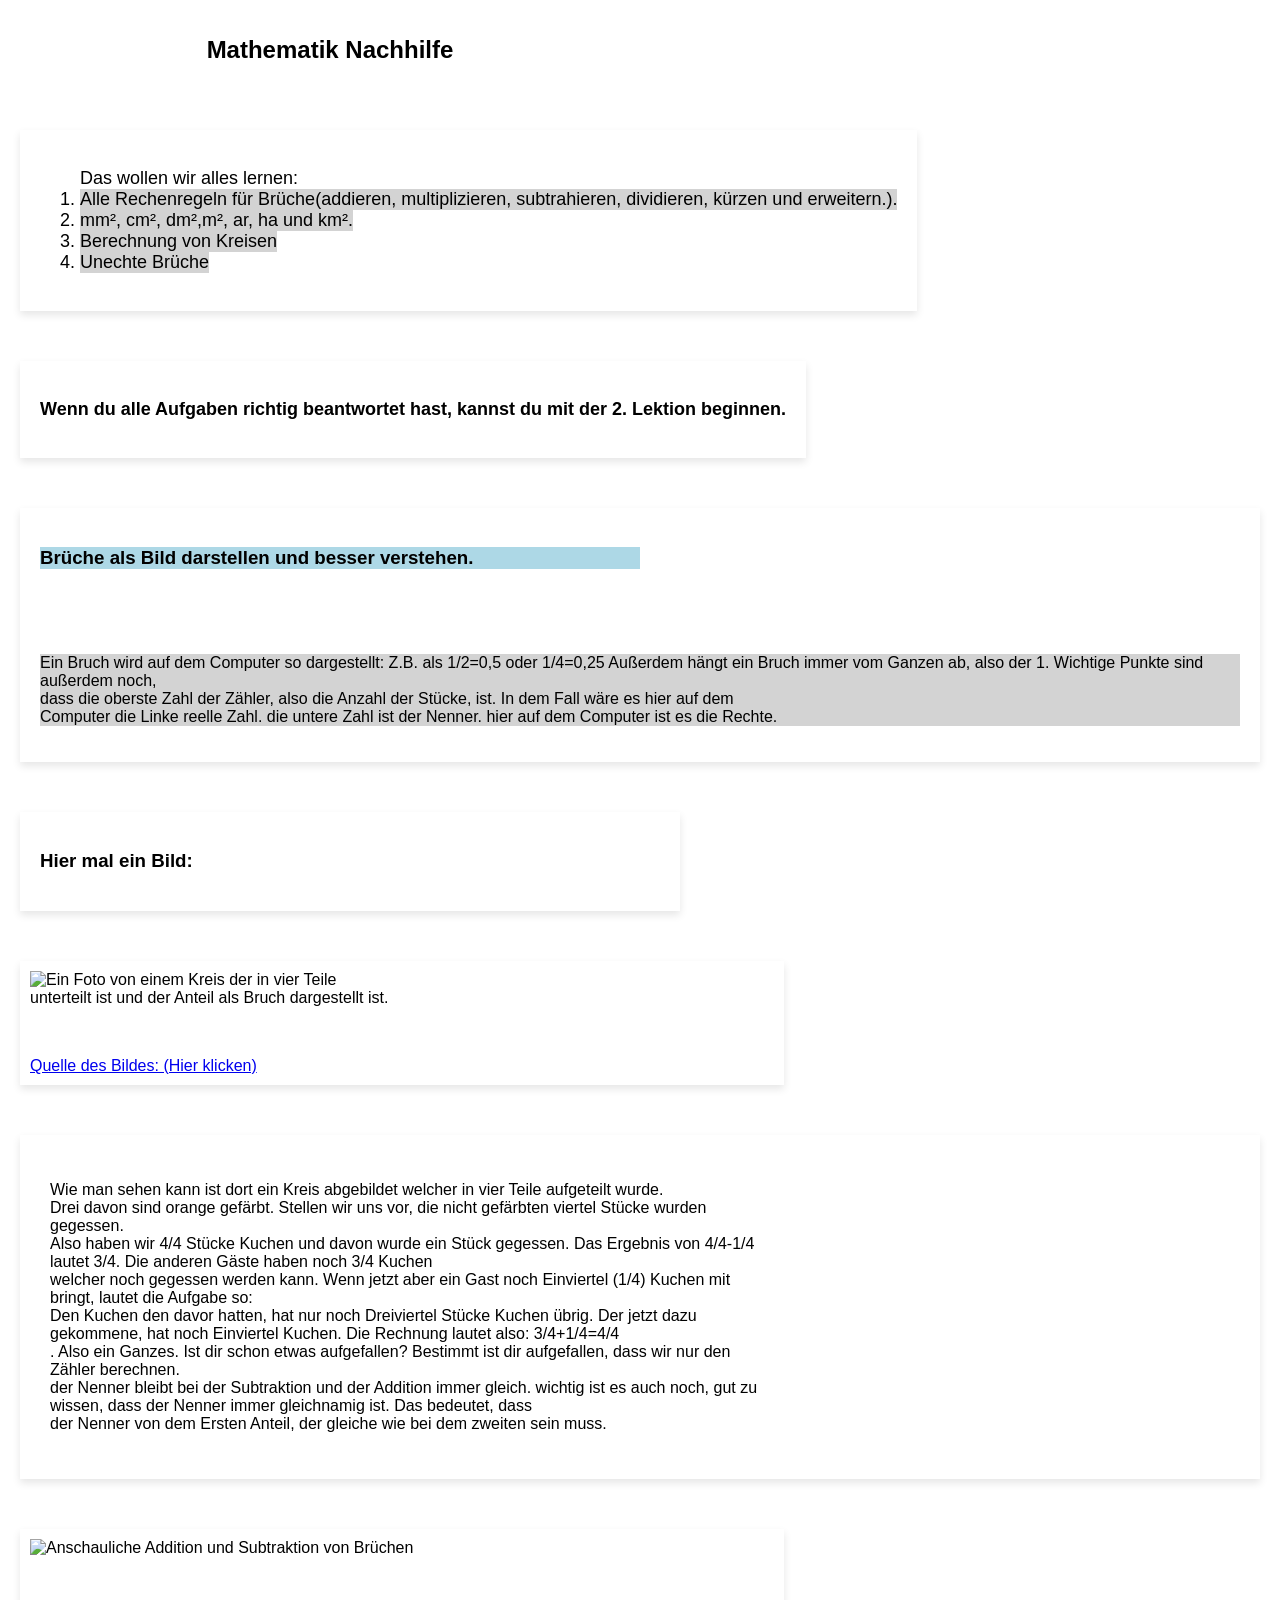
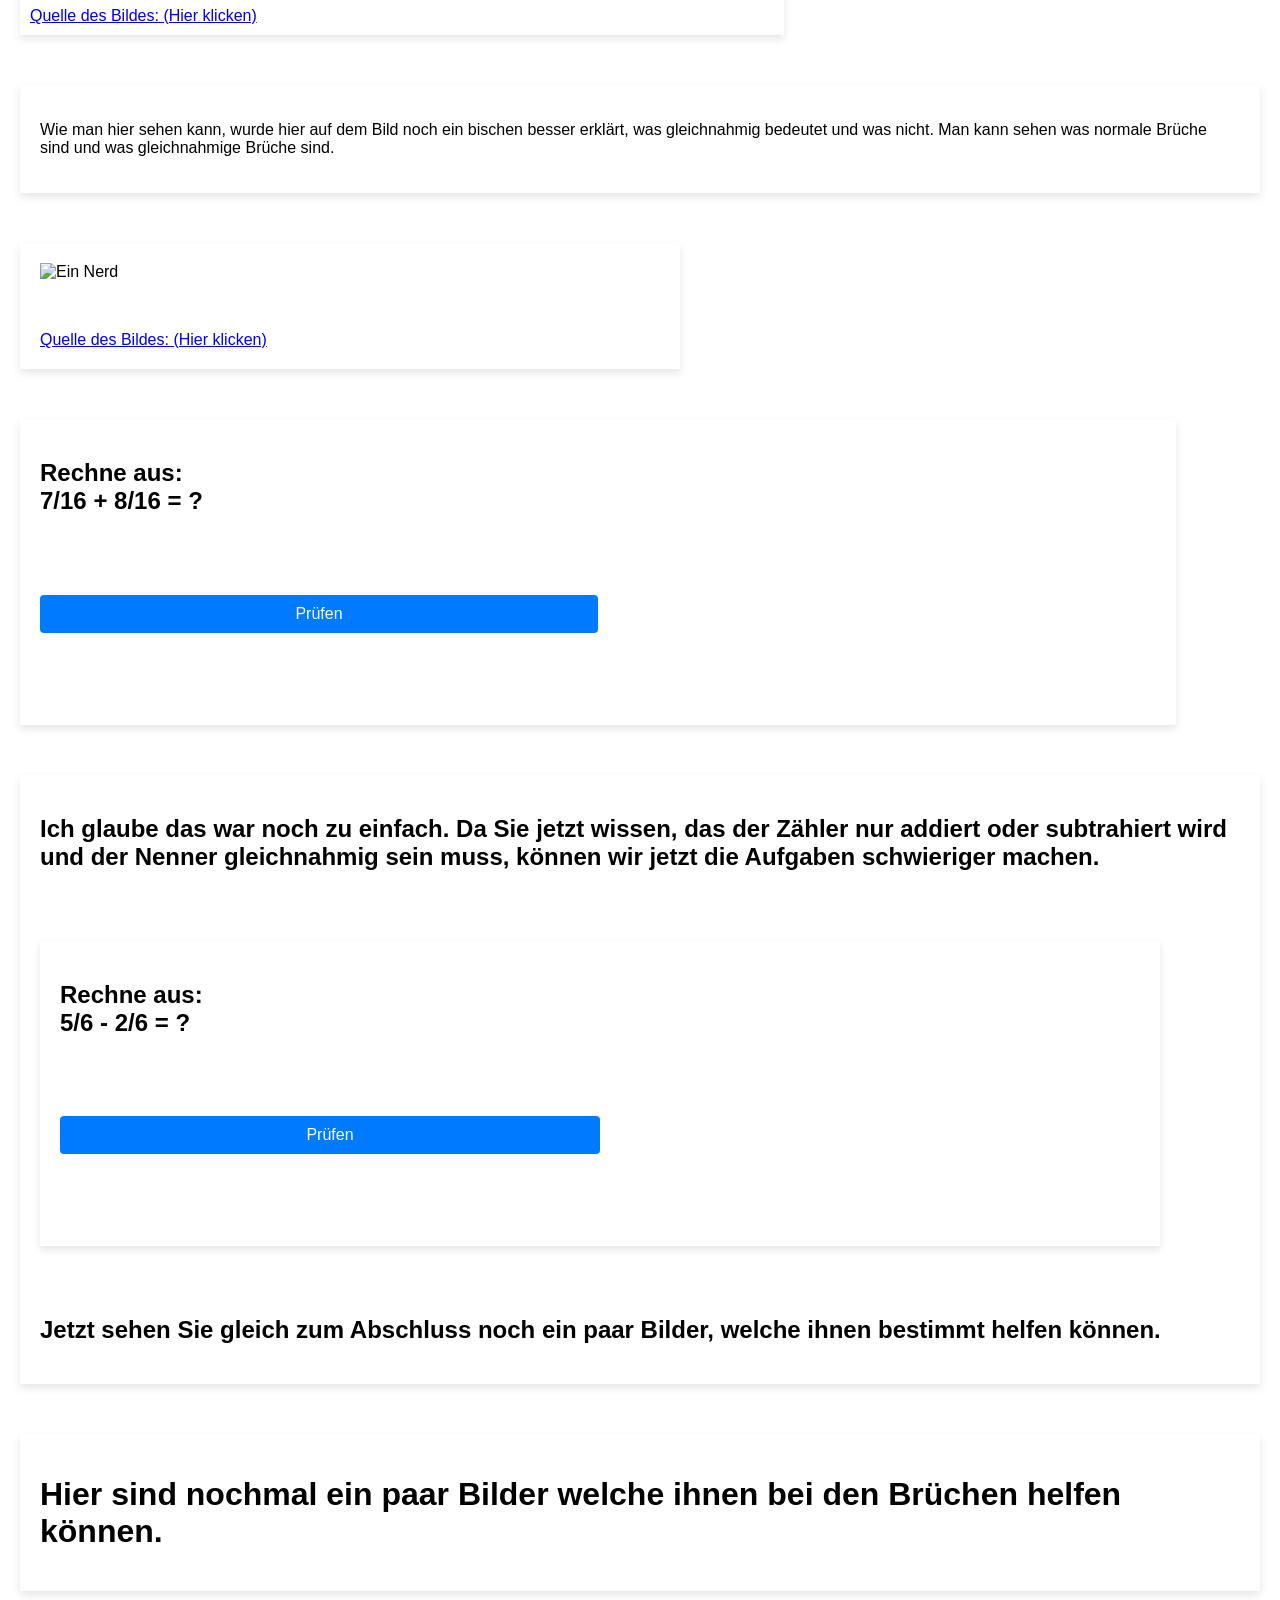
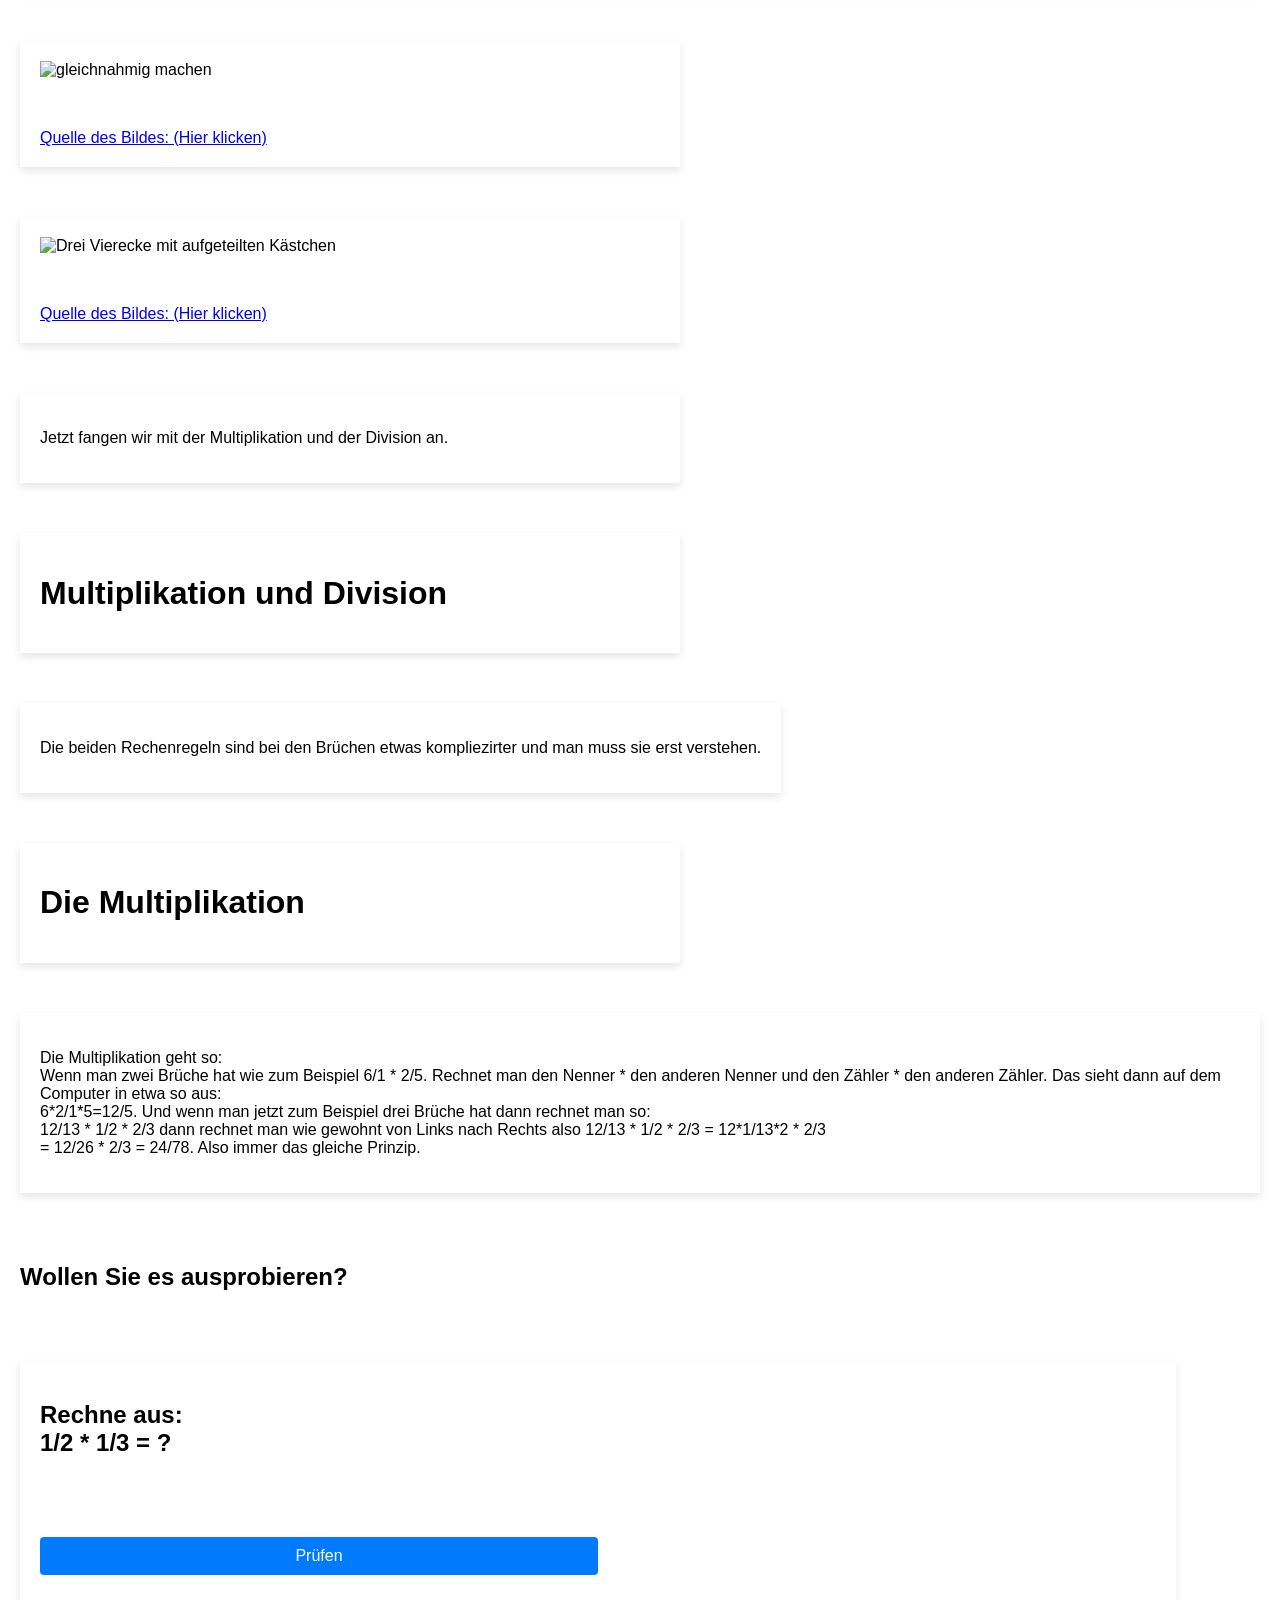
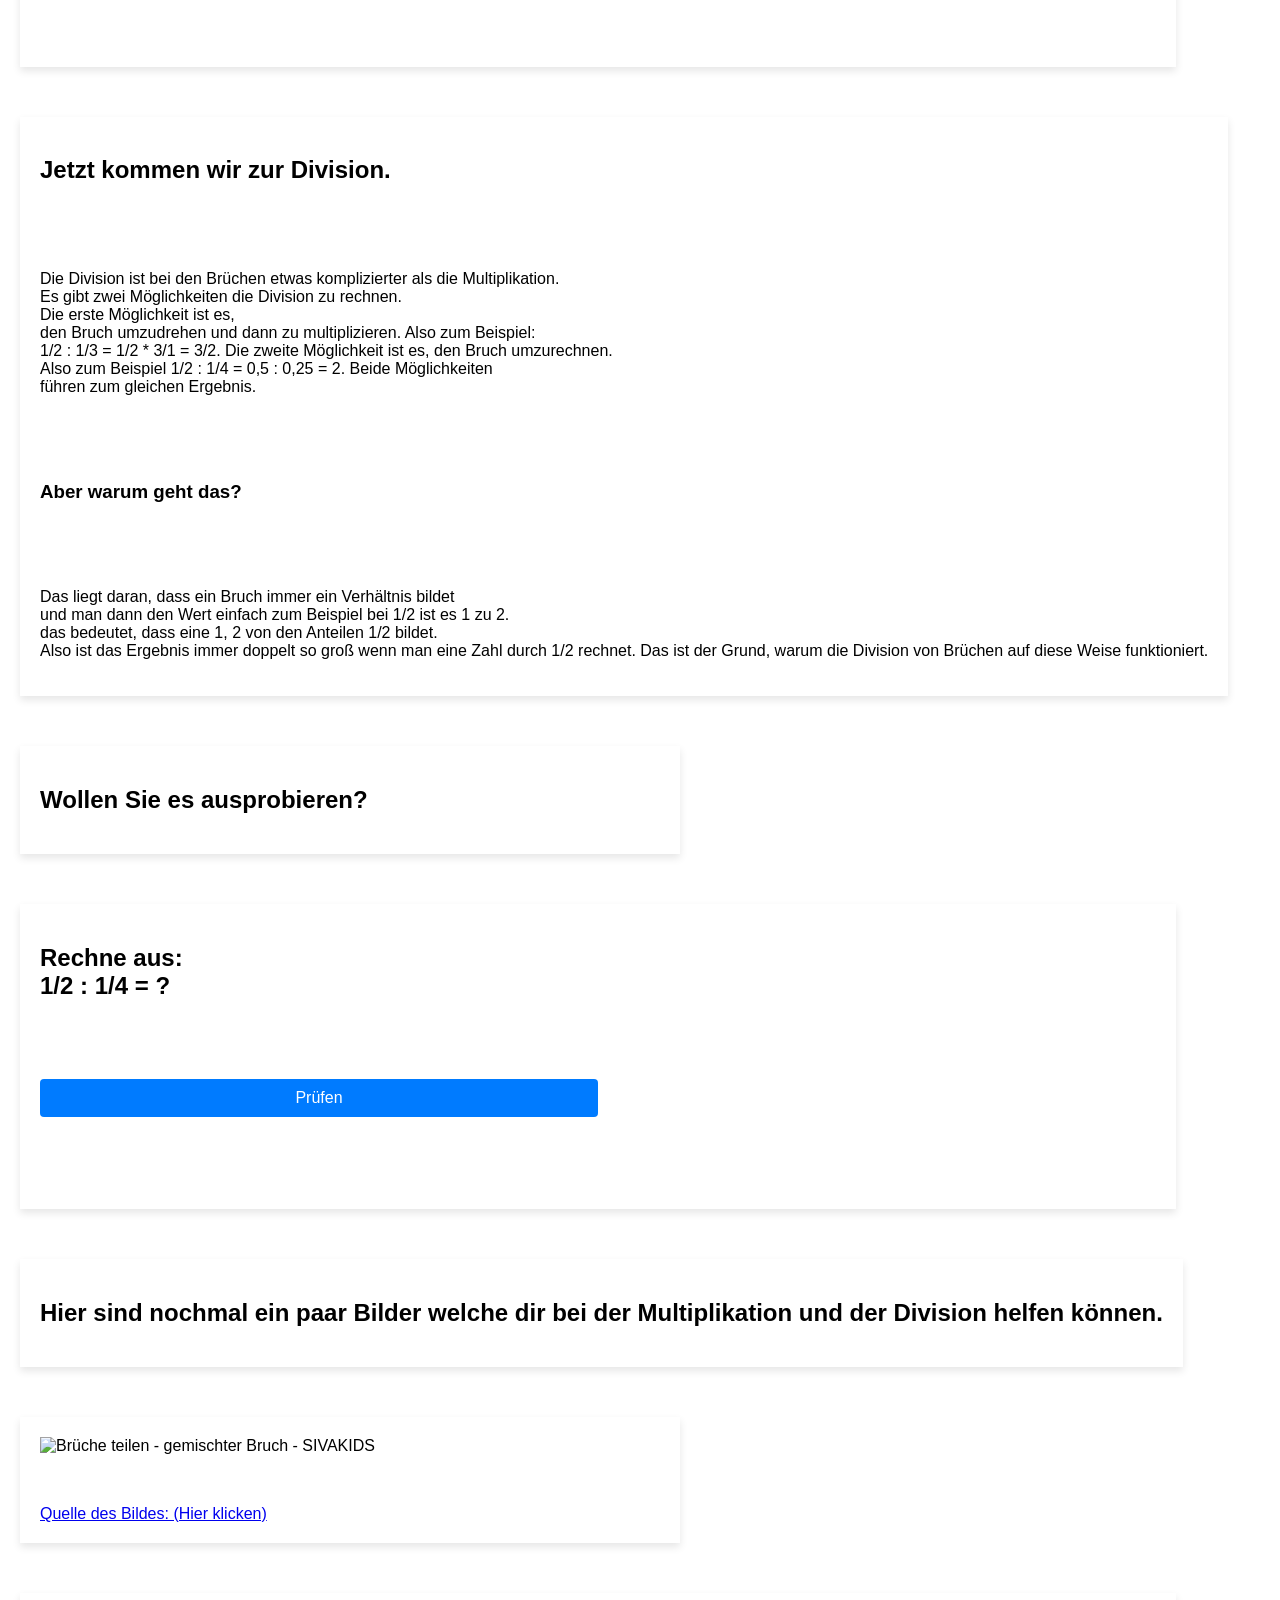
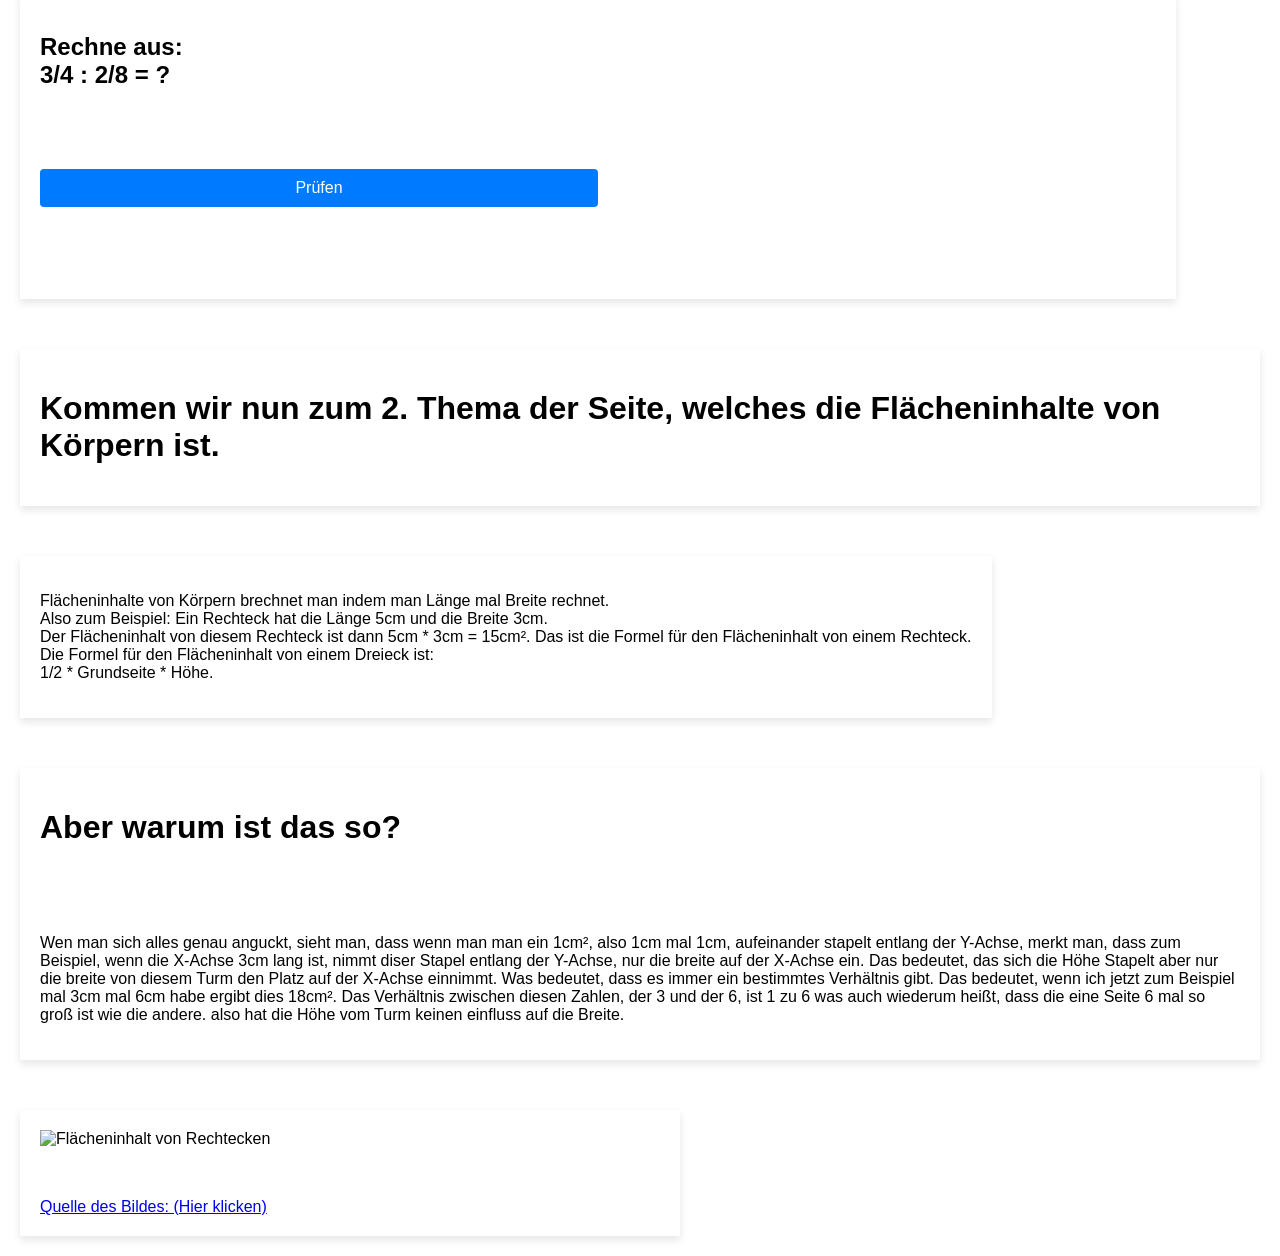
==== commit 48092120: "tada alles neu" ====
--- a/index.html
+++ b/index.html
@@ -14,7 +14,6 @@
 			<body>
 				<div>
 				<h1 id="überschrift">Mathematik Nachhilfe</h1>
-			<div>
 	    <div>
 	      <ol id="ol_liste">Das wollen wir alles lernen:
         <li class = "gray-element">Alle Rechenregeln für Brüche(addieren, multiplizieren, subtrahieren, dividieren, kürzen und erweitern.).</li>
@@ -22,8 +21,8 @@
 		  <li class = "gray-element">Berechnung von Kreisen</li>
 		<li class = "gray-element">Unechte Brüche</li>
 	      </ol>
-	    </div>
-		 <p id="jonas">Wenn du alle Aufgaben richtig beantwortet hast, kannst du mit der 2. Lektion beginnen.</p>
+	    </div><div>
+		 <p id="jonas">Wenn du alle Aufgaben richtig beantwortet hast, kannst du mit der 2. Lektion beginnen.</p></div>
 	    <div>
        <h3 id="blue_element">Brüche als Bild darstellen und besser verstehen.</h3>
 	        <p id="was">Ein Bruch wird auf dem Computer so dargestellt: Z.B. als 1/2=0,5 oder 1/4=0,25
@@ -161,8 +160,7 @@
 	  <div>
 		<img src="https://encrypted-tbn0.gstatic.com/images?q=tbn:ANd9GcQBaKDzVWuY49OjeYl26JNcz1BcfBW6TwyPXA&s" alt="Flächeninhalt von Rechtecken" loading="lazy">
 	<a href="https://encrypted-tbn0.gstatic.com" target="_blank" rel="noopener">Quelle des Bildes: (Hier klicken)</a>
-</div>
-	  </div>	
+</div>	
 	 <div id="weiter-container" class="weiter-container hidden">
 		<button id="weiter-button" class="weiter-button">Weiter zur nächsten Lektion →</button>
 	 </div>
--- a/style.css
+++ b/style.css
@@ -84,23 +84,23 @@
 body {
     font-family: Arial, sans-serif;
     background-color: #f0f0f0;
-    flex-direction: column;
-    margin: 0;                 
-    display: flex;          ;               
+    margin: 0;                  
     max-width: 100%;
     width: 100%;
     gap: 40px;
+    min-width: 100%;
 }
 
 body > * {
     flex-grow: 1;
-    object-fit: contain;
+    min-width: 50%;
 }
 
 div > * {
     flex-grow: 1;
     margin-right: auto;
     object-fit: contain;
+    min-width: 50%;
 }
 
 div {
@@ -110,6 +110,7 @@
 background-color: white;
 padding: 20px;
 gap: 50px;
+object-fit: contain;
 }
 
 #überschrift {
@@ -151,7 +152,7 @@
 
 #kreis_bild {
     max-width: 90%;
-    width: 60%;
+    width: 40%;
 }
 
 #johann {
@@ -159,6 +160,14 @@
     width: 60%;
     padding: 10px;
 }
+
+#beschreibung {
+    max-width: 90%;
+    width: 60%;
+    padding: 10px;
+}
+
+
 
 .weiter-container {
     margin-top: 40px;
@@ -285,5 +294,6 @@
     margin-right: auto;
     padding: 20px;
     gap: 20px;
-}
-
+    min-width: 90%;
+}
+
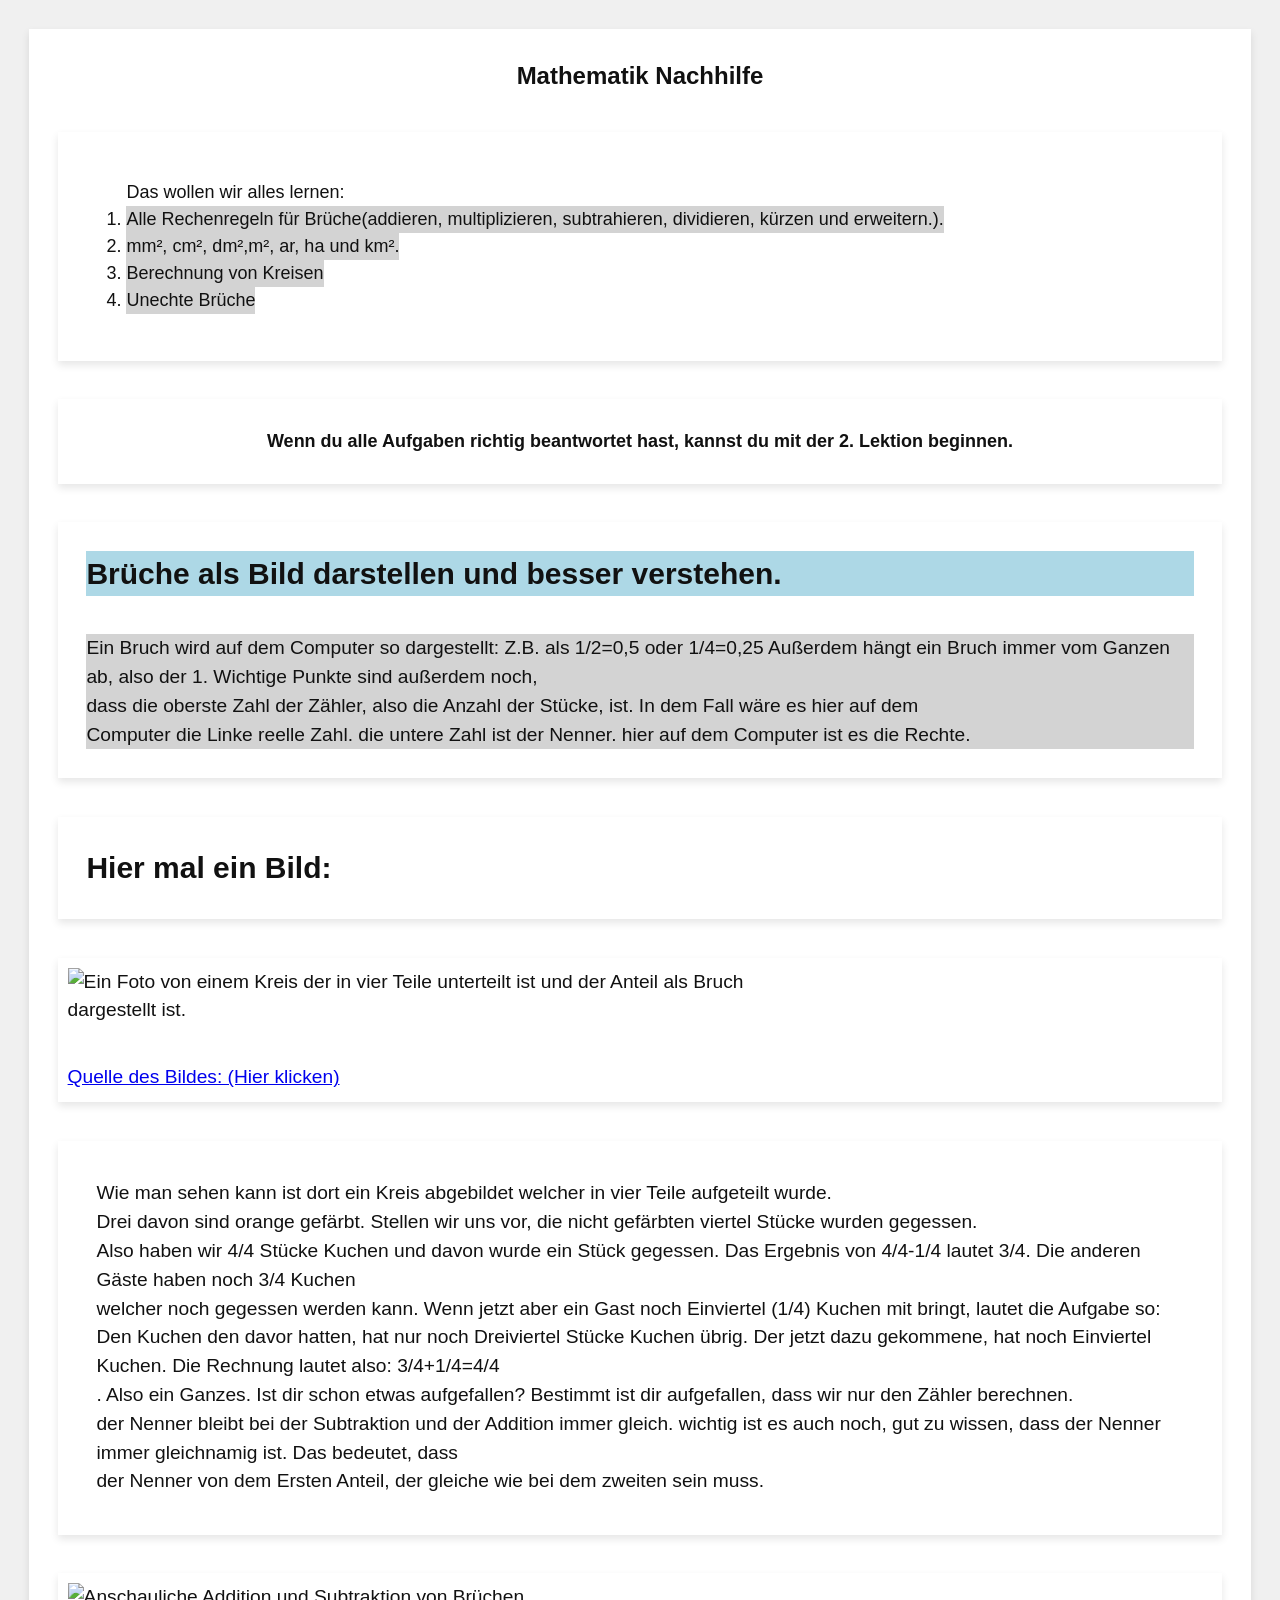
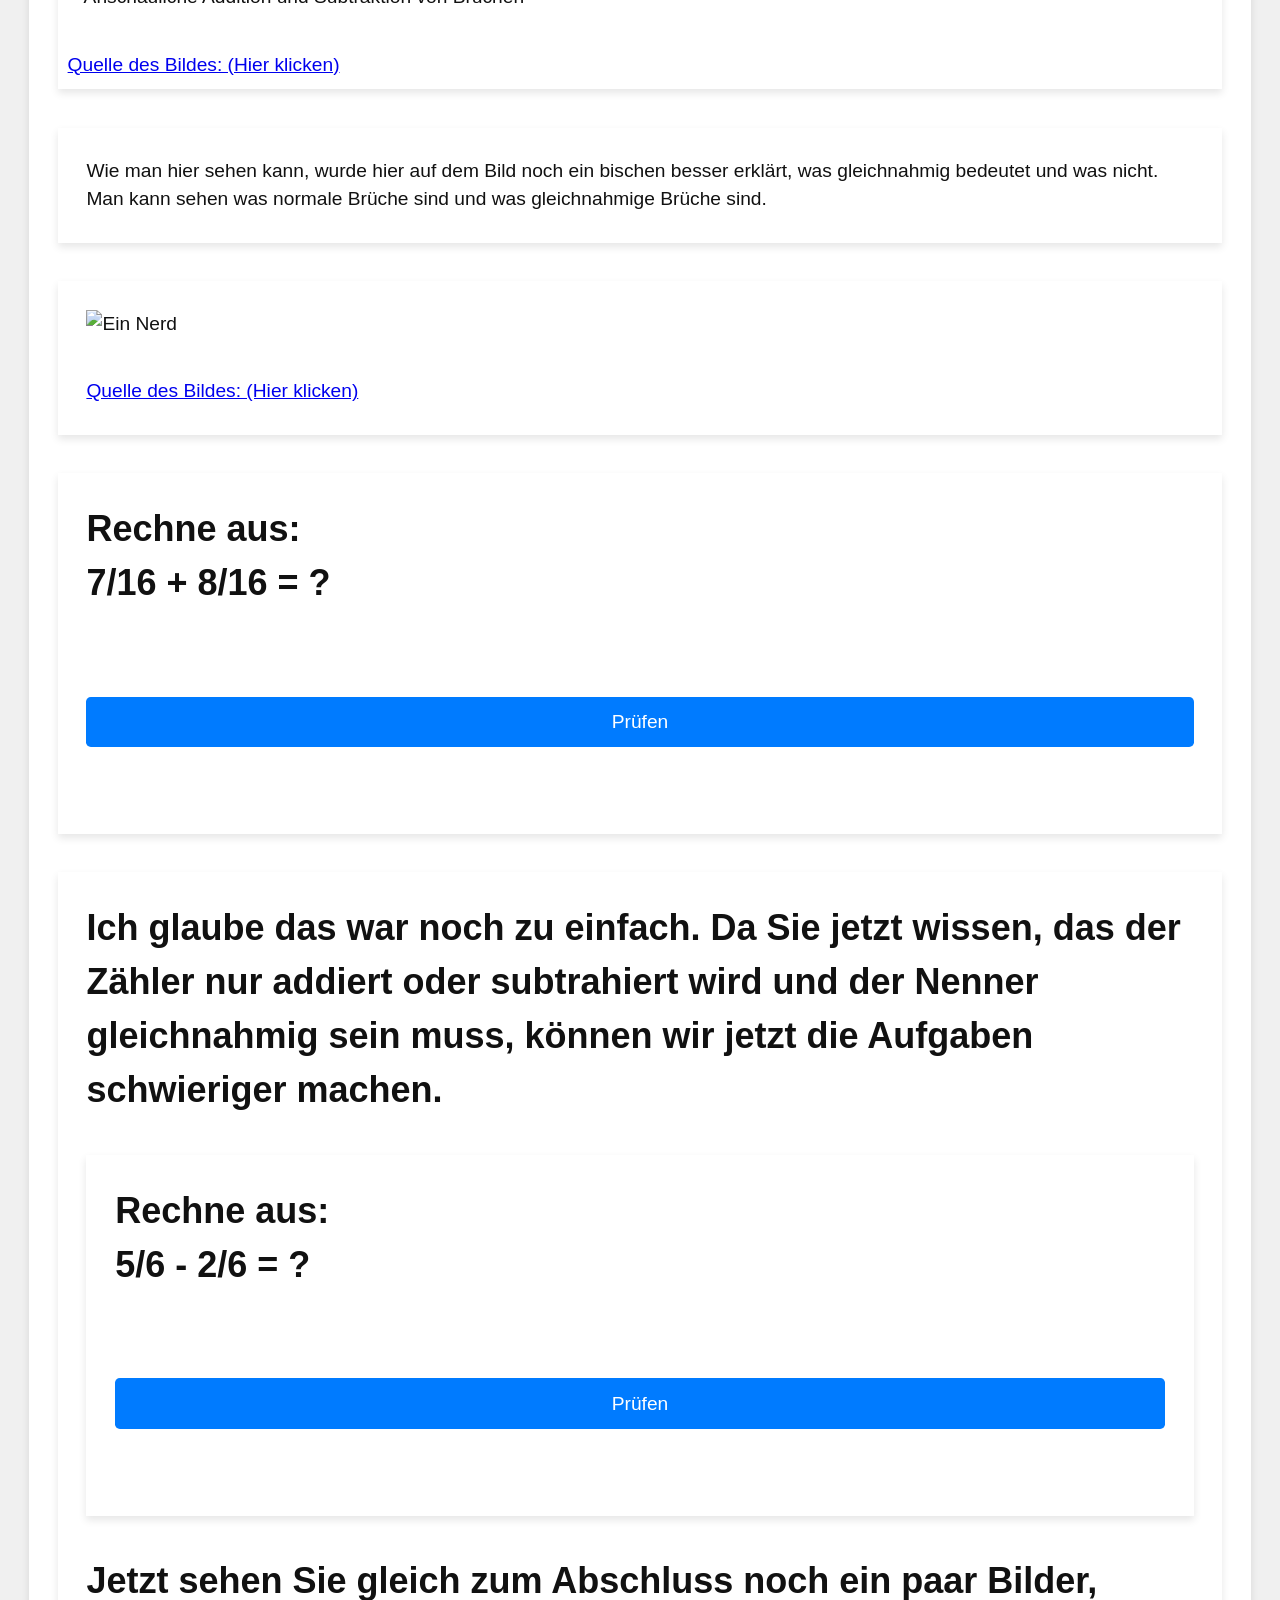
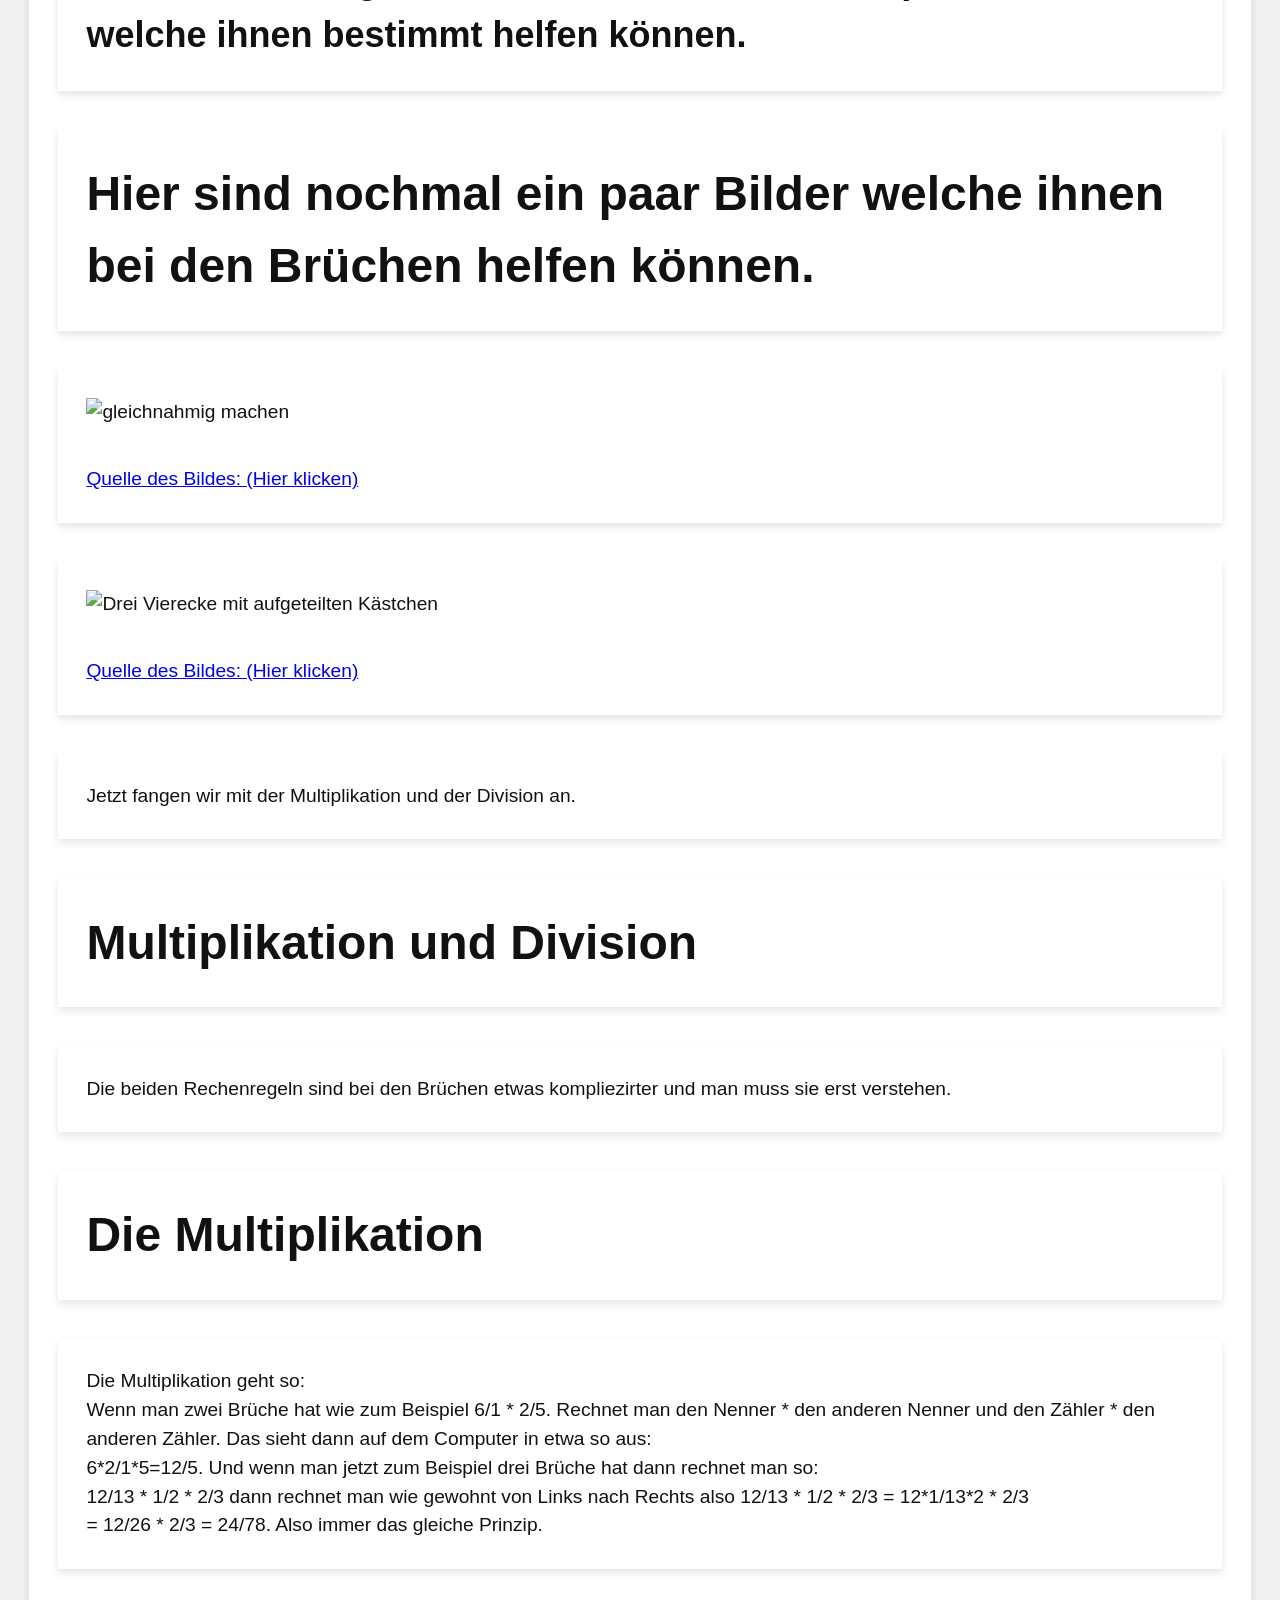
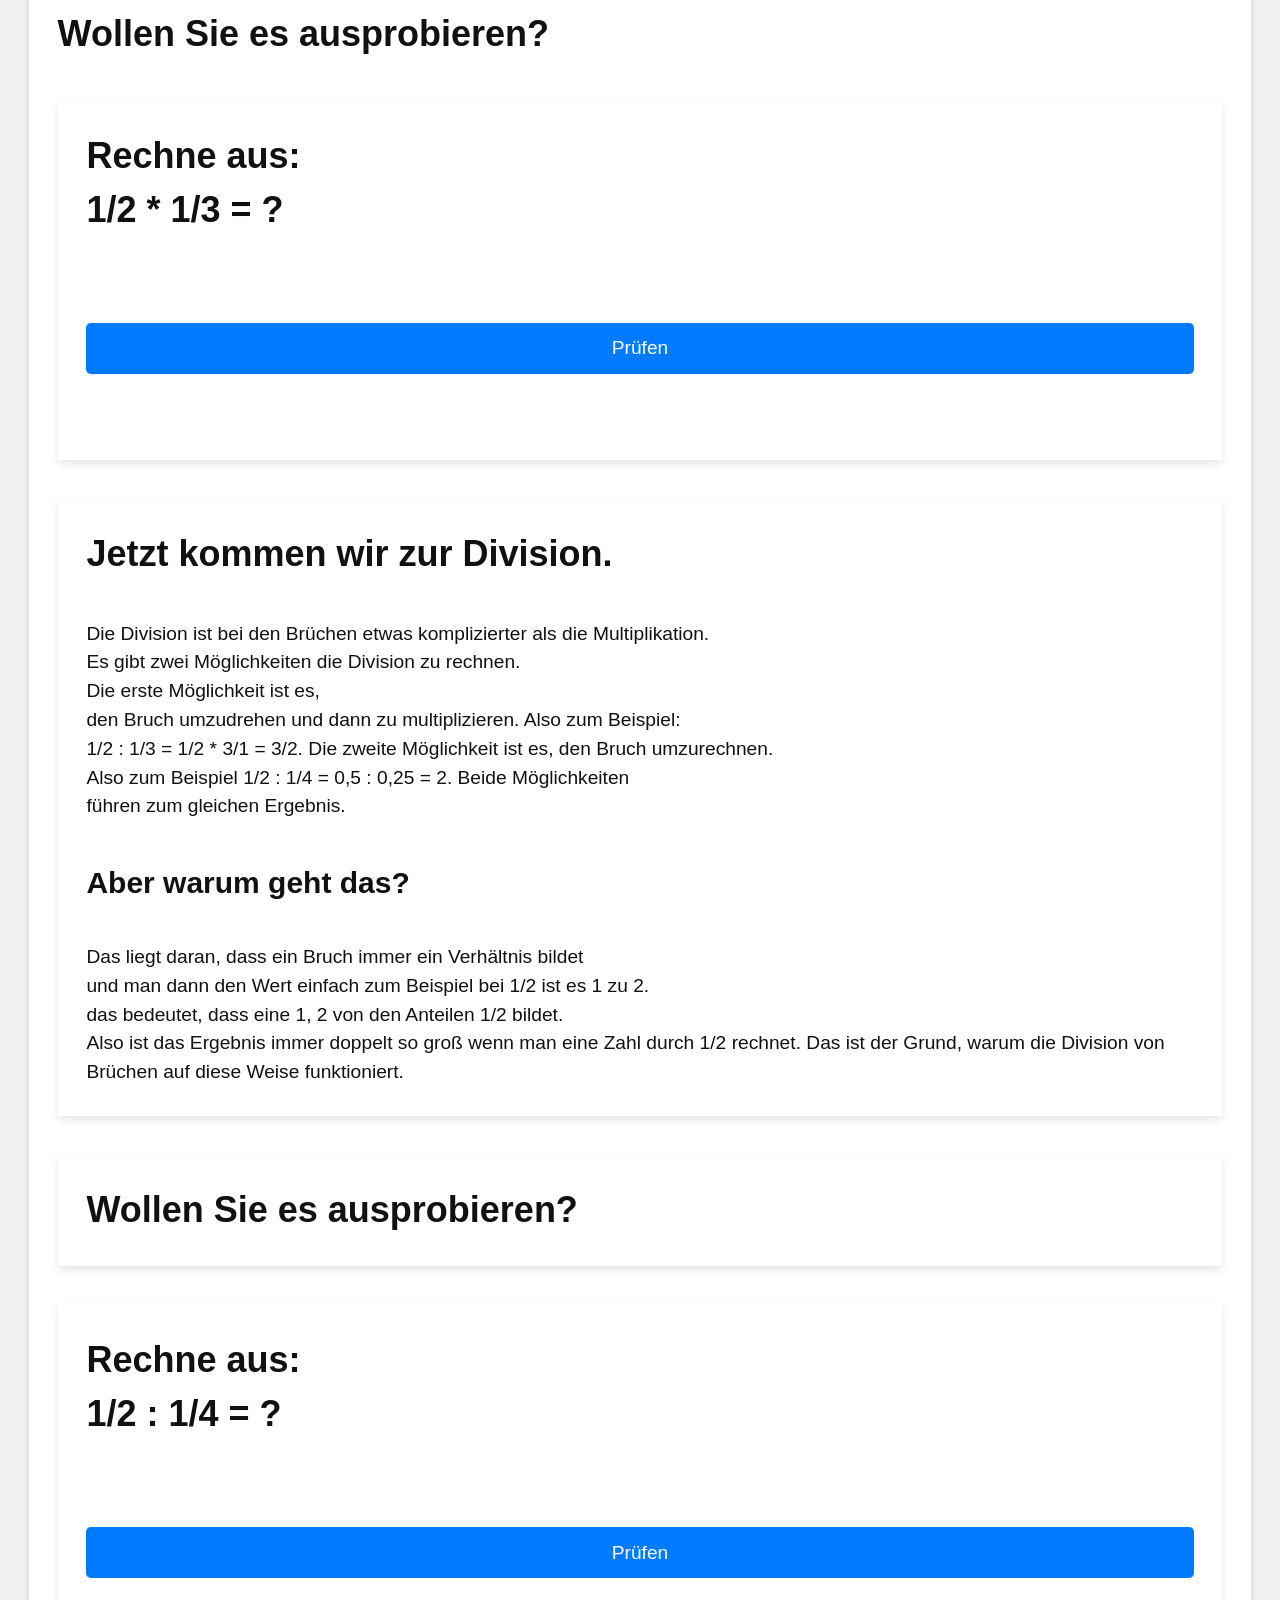
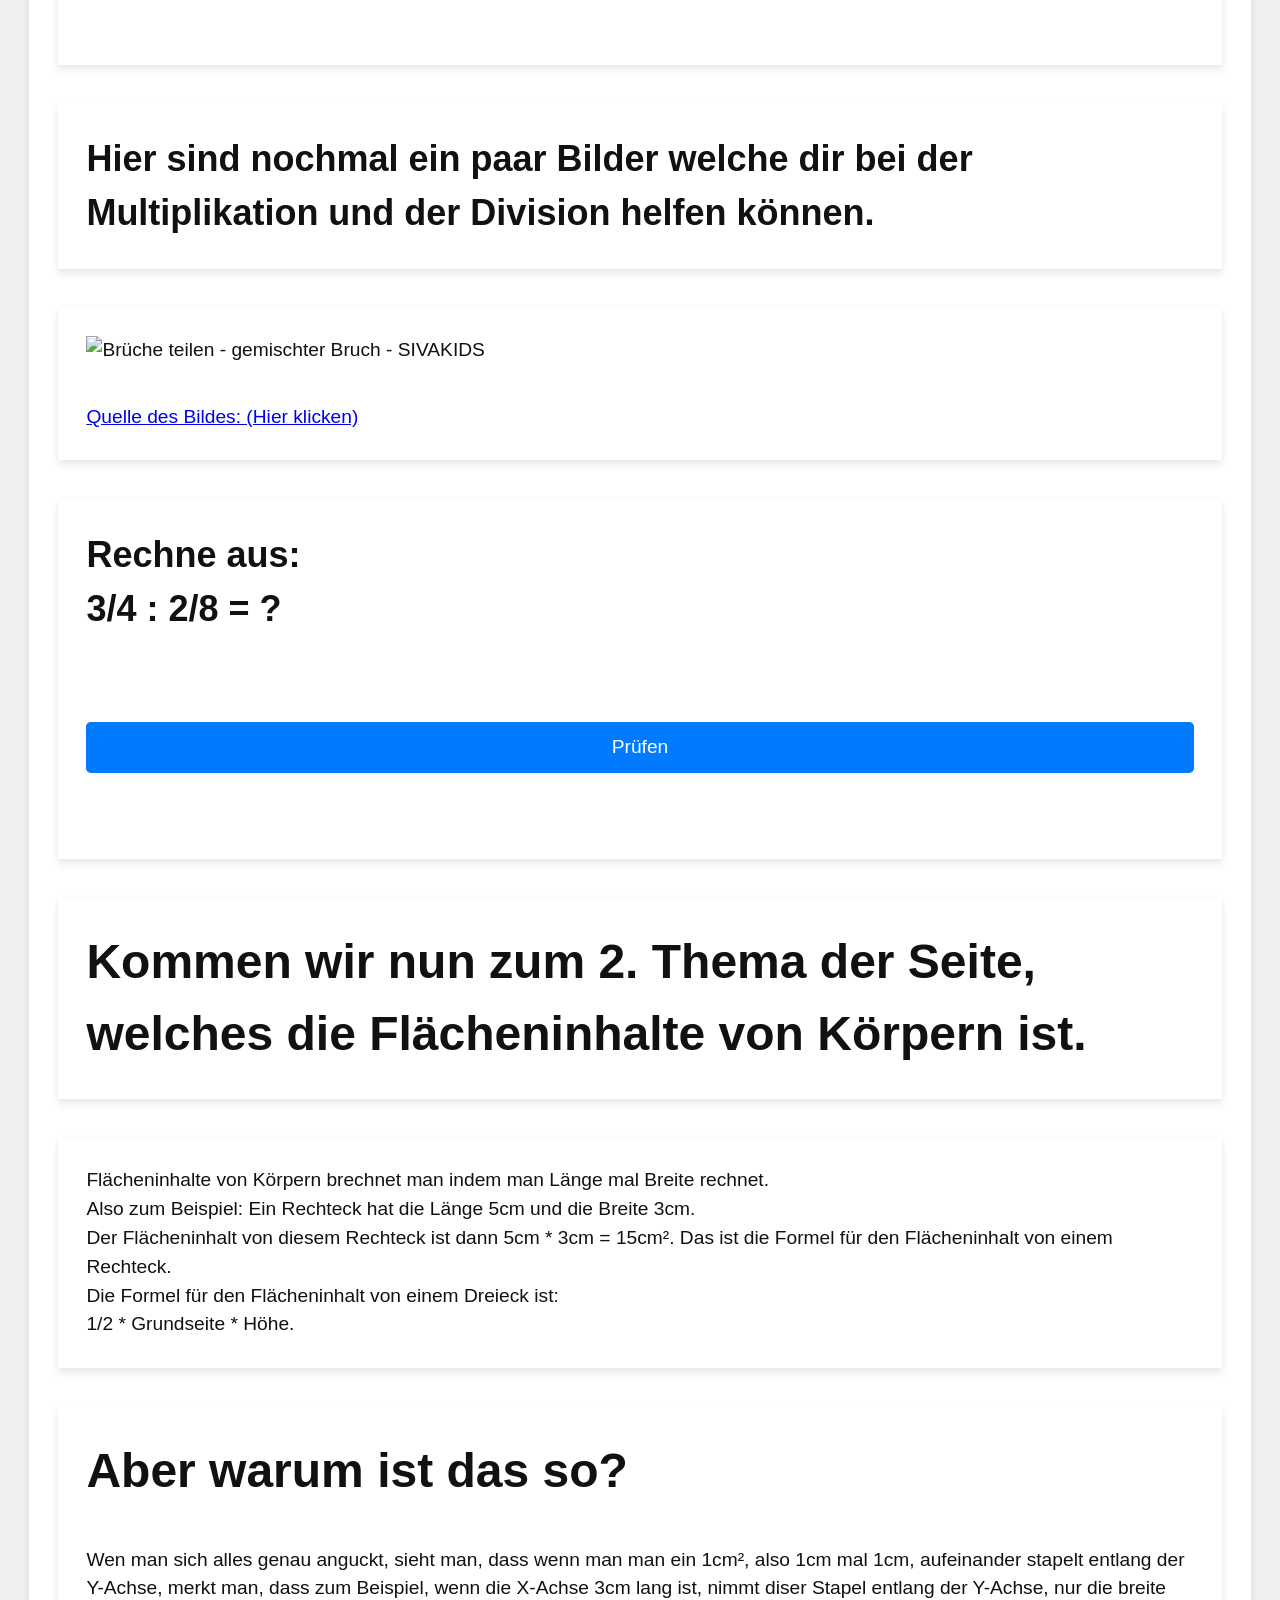
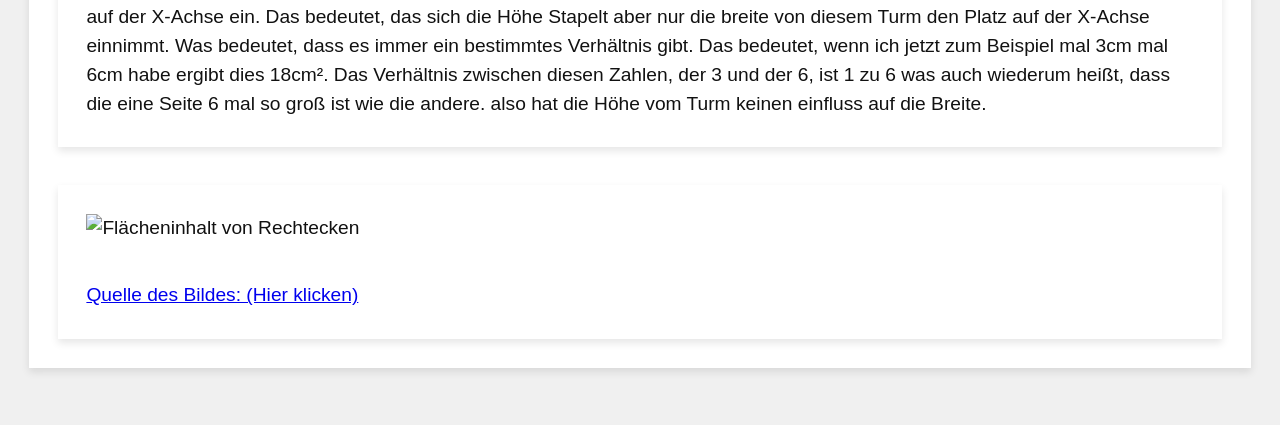
==== commit d6deff0a: "index.html aktualisieren" ====
--- a/index.html
+++ b/index.html
@@ -54,7 +54,7 @@
 			 <a href="https://encrypted-tbn0.gstatic.com" target="_blank" rel="noopener">Quelle des Bildes: (Hier klicken)</a></div>
 	<div class="mathe-container">
 		<h2 class="sprache">Rechne aus:<br>7/16 + 8/16 = ?</h2>
-		<math-field id="math-field-rechnung" class="rechnung" placeholder="Lösung..." virtual-keyboard-mode="onfocus"></math-field>
+		<math-field id="math-field-rechnung" class="rechnung" placeholder="Lösung..."></math-field>
 		<button id="pruefen-knopf" class="knopf">Prüfen</button>
 		<p id="antwort-text" class="text"></p>
 		<div class="progress-bar-small hidden" id="progress-1">
--- a/style.css
+++ b/style.css
@@ -1,11 +1,11 @@
 
 .progress-bar-small {
     width: 100%;
-    height: 25px;
+    height: 1.5rem;
     background-color: #e0e0e0;
-    border-radius: 12px;
+    border-radius: 0.75rem;
     overflow: hidden;
-    margin-top: 10px;
+    margin-top: 0.6rem;
     display: flex;
     align-items: center;
     justify-content: center;
@@ -21,7 +21,7 @@
     justify-content: center;
     color: white;
     font-weight: bold;
-    font-size: 12px;
+    font-size: 0.75rem;
 }
 
 .progress-bar-small.hidden {
@@ -66,51 +66,56 @@
 
 
 button {
-    padding: 0px 10px 0px 20px;
-    font-size: 16px;
+    padding: 0.6rem 1.25rem 0.6rem 1.25rem;
+    font-size: 1rem;
     background-color: #007bff;
     color: white;
     border: 2px none;
-    border-radius: 4px;
+    border-radius: 0.25rem;
     cursor: pointer;
-    
 }
 
 button:hover {
     background-color: #0056b3;
 }
 
+
+*, *::before, *::after {
+    box-sizing: border-box;
+}
 
 body {
     font-family: Arial, sans-serif;
     background-color: #f0f0f0;
-    margin: 0;                  
-    max-width: 100%;
-    width: 100%;
-    gap: 40px;
-    min-width: 100%;
-}
-
-body > * {
-    flex-grow: 1;
-    min-width: 50%;
-}
-
-div > * {
-    flex-grow: 1;
-    margin-right: auto;
-    object-fit: contain;
-    min-width: 50%;
+    margin: 0;
+    padding: 20px;
+    color: #111;
+    line-height: 1.5;
+}
+
+body > div {
+    width: min(100%, 1100px);
+    margin: 0 auto 20px;
 }
 
 div {
-display: flex;
-flex-direction: column;
-box-shadow: 0 4px 8px rgba(0, 0, 0, 0.1);
-background-color: white;
-padding: 20px;
-gap: 50px;
-object-fit: contain;
+    display: flex;
+    flex-direction: column;
+    width: 100%;
+    gap: 2rem;
+    padding: 1.5rem;
+    background-color: white;
+    box-shadow: 0 4px 8px rgba(0, 0, 0, 0.1);
+}
+
+img, math-field {
+    max-width: 100%;
+    height: auto;
+}
+
+button, .weiter-button {
+    max-width: 100%;
+    width: auto;
 }
 
 #überschrift {
@@ -142,36 +147,40 @@
     width: fit-content;  
 }
 
-#verena {
-    max-width: 90%;
+#verena,
+#johann,
+#beschreibung {
+    max-width: 100%;
+    width: 100%;
+    padding: 10px;
+}
+
+#kreis_bild,
+#addition_subtraktion_bilder,
+#gleichnahmig_bild,
+#mathe5_bild,
+#nerd,
+img {
+    max-width: 85%;
     width: 60%;
-    padding: 10px;
-    border: 2px  none;
-    box-shadow: 0 4px 8px rgba(0, 0, 0, 0.1);
-}
-
-#kreis_bild {
-    max-width: 90%;
-    width: 40%;
-}
-
-#johann {
-    max-width: 90%;
-    width: 60%;
-    padding: 10px;
-}
-
-#beschreibung {
-    max-width: 90%;
-    width: 60%;
-    padding: 10px;
+    height: auto;
+}
+
+#blue_element,
+#was,
+#jonas,
+#beschreibung,
+#überschrift,
+#ol_liste,
+#fettText {
+    width: 100%;
 }
 
 
 
 .weiter-container {
-    margin-top: 40px;
-    padding: 20px;
+    margin-top: 2rem;
+    padding: 1.5rem;
     text-align: center;
 }
 
@@ -180,8 +189,8 @@
 }
 
 .weiter-button {
-    padding: 15px 40px;
-    font-size: 18px;
+    padding: 1rem 2.5rem;
+    font-size: 1.1rem;
     background-color: #28a745;
     color: white;
     border: none;
@@ -216,28 +225,9 @@
     font-weight: bold;
 }
 
-div[data-keyboard], 
-.ML__keyboard,
-.mathlive-keyboard-container {
-  width: 100% !important;
-  max-width: 100% !important;
-  
-  left: 0 !important;
-  right: 0 !important;
-  box-sizing: border-box !important;
-}
-
-.ML__keyboard .rows, 
-.ML__keyboard .row {
-  width: 100% !important;
-  display: flex !important;
-  justify-content: space-between !important;
-}
-
-.ML__keyboard .keycap {
-  flex: 1 !important;
-  min-width: 0 !important; 
-  padding: 0 !important;
+html {
+    font-size: 1.5vw;
+    line-height: 1.5;
 }
 
 html, body {
@@ -246,54 +236,83 @@
     padding: 0;
 }
 
-img, video {
-    max-width: 100%;
-    object-fit: contain;
+body {
+    font-family: Arial, sans-serif;
+    background-color: #f0f0f0;
+    color: #111;
+    line-height: 1.5;
+    margin: 0;
+    padding: 1.5rem;
+}
+
+body > div {
+    width: 100%;
+    margin: 0 auto 1.5rem;
+}
+
+img, video, math-field {
+    max-width: 60%;
+    height: auto;
+    display: block;
+}
+
+h1, h2, h3, p, li {
+    margin: 0;
+}
+
+h1 {
+    font-size: 2.5rem;
 }
 
 h2 {
-object-fit: contain;
+    font-size: 1.875rem;
 }
 
 h3 {
-object-fit: contain;
-}
-
-.rechnung {
+    font-size: 1.5625rem;
+}
+
+.rechnung,
+.knopf,
+.text,
+.mathe-container,
+#verena,
+#johann,
+#beschreibung {
+    width: 100%;
+    max-width: 100%;
+    min-width: 0;
 margin-right: auto;
-object-fit: contain;
-max-width: 90%;
-width: 60%;
-flex-grow: 1;
-padding: 10px;
+}
+
+.rechnung,
+.text {
+    padding: 0.75rem;
 }
 
 .knopf {
-object-fit: contain;
-flex-grow: 1;
-max-width: 90%;
-width: 30%;
+    width: 100%;
+    max-width: 100%;
+    padding: 0.75rem;
+}
+
+.mathe-container {
+    width: 100%;
+    max-width: 100%;
+    margin: 0 auto;
+    padding: 1.5rem;
+    gap: 1.5rem;
+}
+
+button,
+.weiter-button {
+    width: 100%;
+    max-width: 100%;
+    box-sizing: border-box;
+}
+
+#johann {
 margin-right: auto;
-padding: 10px;
-}
-
-.text {
-object-fit: contain;
-flex-grow: 1;
-max-width: 90%;
-width: 60%;
-margin-right: auto;
-padding: 10px;
-}
-
-.mathe-container {
-    display: flex;
-    flex-direction: column;
-    width: 90%;
-    max-width: 100%;
-    margin-right: auto;
-    padding: 20px;
-    gap: 20px;
-    min-width: 90%;
-}
-
+font: 
+}
+
